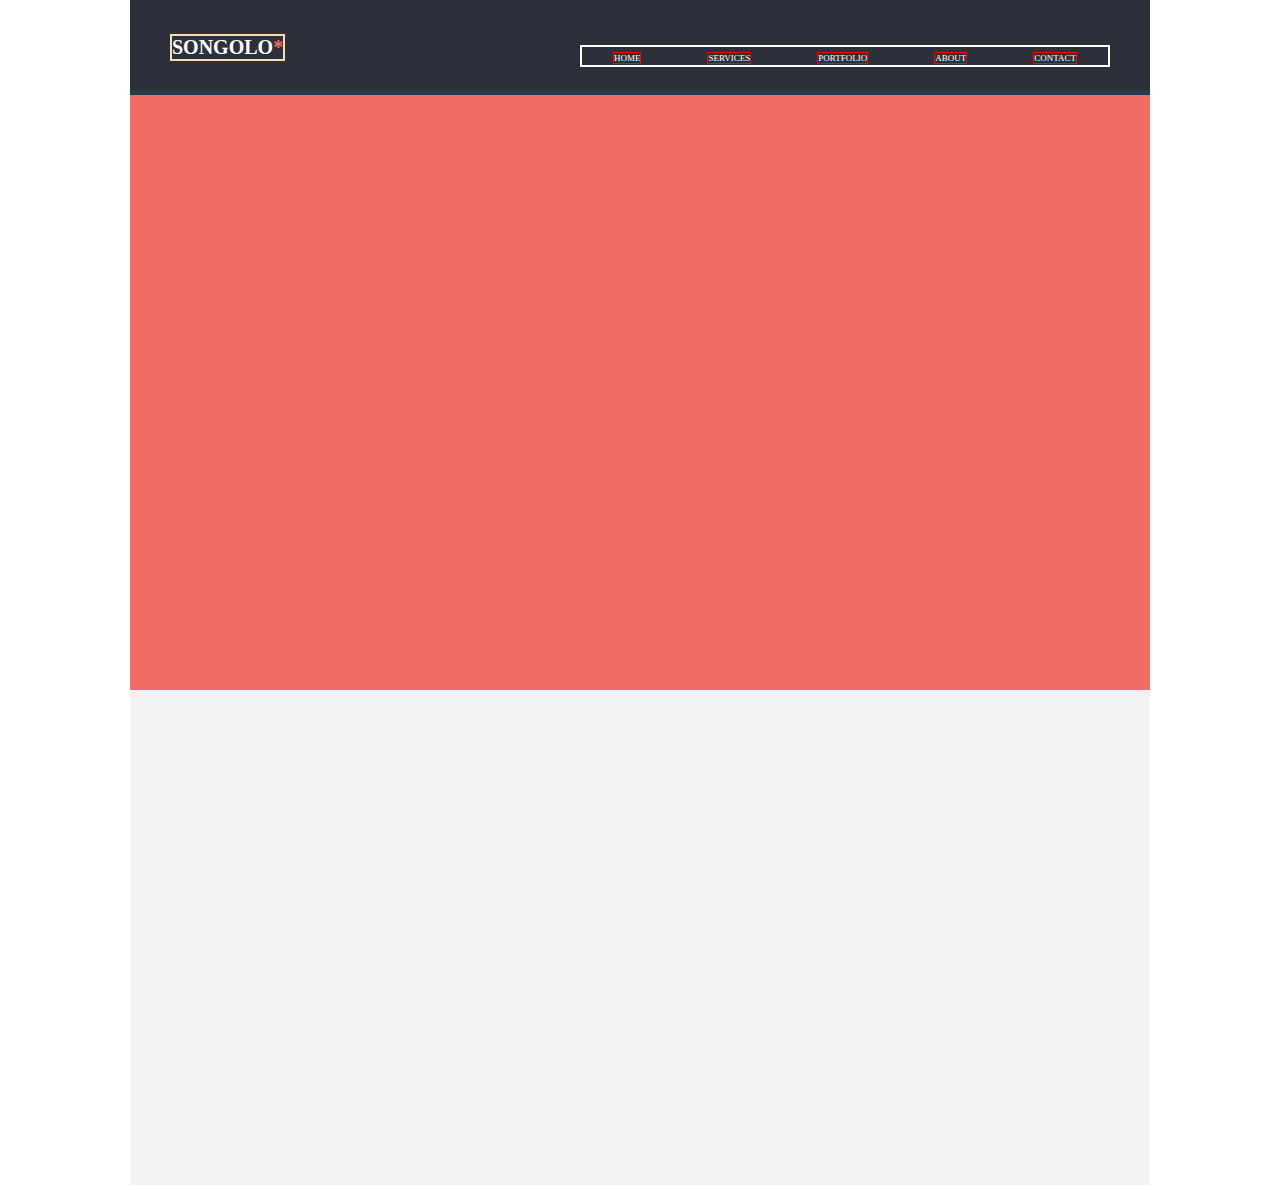
==== singolo.html @ 9dc04da1 "feat:add background, menu and logo" ====
<!DOCTYPE html>
 <html lang="en">
 <head>
     <meta charset="UTF-8">
     <meta name="viewport" content="width=device-width, initial-scale=1.0">
     <link rel="stylesheet" href="singolo.css">
     <title>Singolo</title>
 </head>
 <body>
     <div class="column">
    <header>
        <div class="container1">
            <h1 class="logo"> Songolo<span class="uni">&#42;</span></h1>
                
                <ul class="menu">
                    <il><a href="#">Home</a></il>
                    <il><a href="#">Services</a></il>
                    <il><a href="#">Portfolio</a></il>
                    <il><a href="#">About</a></il>
                    <il><a href="#">Contact</a></il>
                </ul>
            
        </div>
    </header>

    <section class="slide">
        <div class="container">
            <div></div>
            <div></div>
        </div>

    <section class="services">
        <div class="container">
            <div class="container2">


            </div>

        </div>
    </section>


    </section>
     </div>
 </body>
 </html>
---- singolo.css ----
body {
/*font-family: ;*/
width: 1020px;
padding: 0;
margin: 0 auto;
}
.column 
{
    display:flex;
    flex-direction: column;
}
.container {
    width: 940px;;
    margin: auto;
    
}
.container1 {
    display: flex;
    width: 940px;;
    margin: auto;
    justify-content: space-between;
    align-items: flex-start;

}

header {
    border-bottom: 5px solid #323746;
    height: 90px;
    background-color: #2d303a;
    }

h1 {
    font-size: 20px;
    margin: 0;
    margin-top: 34px;
    text-transform: uppercase;
}
.uni {
    color:#f06c64;
}

.logo {
    border:2px solid wheat;
    color: white;
}
.menu {
    
    margin: 45px 0 0 0;
    padding: 0;
    border: 2px solid white;;
    color: white;
    
}
.menu il {
    padding: 0;
    margin: 0;
    }
.menu il a {
    
    padding: 0;
    border: 1px solid red;
    font-size: 9px;
    text-decoration: none;
    text-transform: uppercase;    
    color: white;
    margin:auto 31px;
    
}
.slide {
   
    height: 595px;
    border-bottom: 5px solid #ea676b;
    background-color: #f06c64;
}
.services {

   
    height: 495px;
    border-bottom: 5px solid #ffffff;
    background-color: #f2f2f2;
    margin-top: 595px;
}
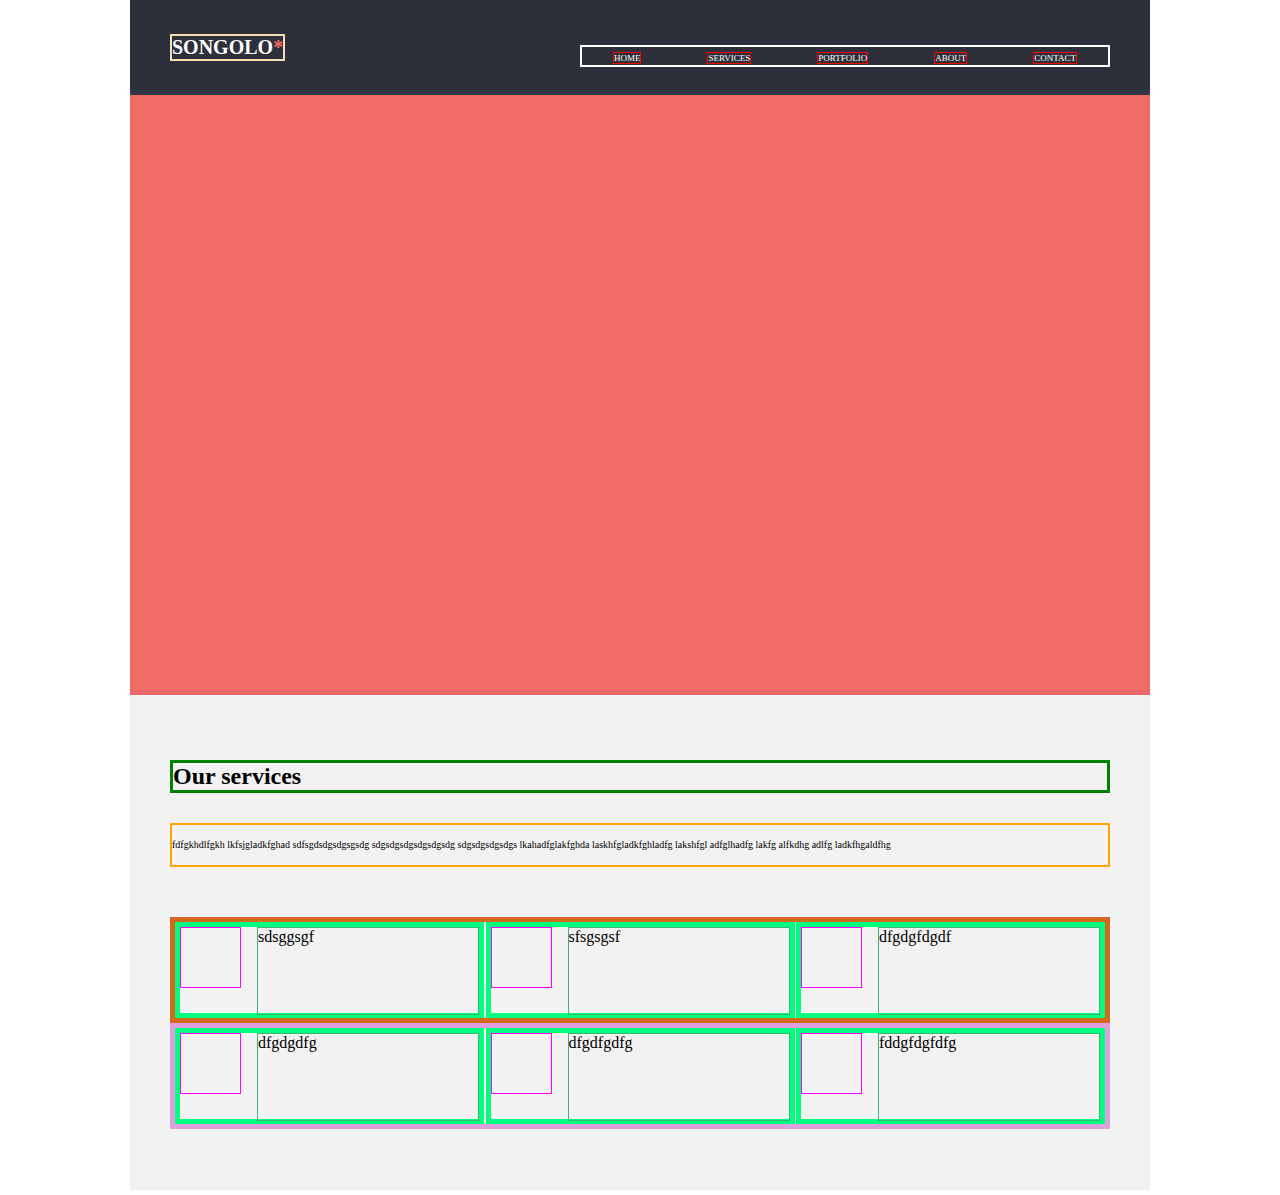
==== commit 32f6a54c: "feat: add services blocks" ====
--- a/singolo.html
+++ b/singolo.html
@@ -7,40 +7,118 @@
      <title>Singolo</title>
  </head>
  <body>
-     <div class="column">
-    <header>
-        <div class="container1">
-            <h1 class="logo"> Songolo<span class="uni">&#42;</span></h1>
-                
-                <ul class="menu">
-                    <il><a href="#">Home</a></il>
-                    <il><a href="#">Services</a></il>
-                    <il><a href="#">Portfolio</a></il>
-                    <il><a href="#">About</a></il>
-                    <il><a href="#">Contact</a></il>
-                </ul>
-            
-        </div>
-    </header>
 
-    <section class="slide">
-        <div class="container">
-            <div></div>
-            <div></div>
-        </div>
+    <div class="column"> <!-- структура из трех блоков-->
 
-    <section class="services">
-        <div class="container">
-            <div class="container2">
+        <header>
+            <div class="container"> <!-- границы блока-->
+
+                <div class="container1"> <!-- флексбокс для хедера-->
+                    
+                    <h1 class="logo"> Songolo<span class="uni">&#42;</span></h1>
+                    
+                    <ul class="menu">
+                        <li><a href="#">Home</a></li>
+                        <li><a href="#">Services</a></li>
+                        <li><a href="#">Portfolio</a></li>
+                        <li><a href="#">About</a></li>
+                        <li><a href="#">Contact</a></li>
+                    </ul>
+                </div>
+            </div>
+        </header>
+
+        <section class="slide">
+            <div class="container"> <!-- границы блока-->
+                <div></div>
+                <div></div>
+            </div>
+
+        </section>
+
+        <section class="services">
+
+            <div class="container"> <!-- границы блока-->
+
+                <div class="container2">
+                    <div class="heading">
+                        <h2>Our services</h2>
+                    </div>
+                    <div class="description">
+                        <p>fdfgkhdlfgkh lkfsjgladkfghad sdfsgdsdgsdgsgsdg sdgsdgsdgsdgsdgsdg sdgsdgsdgsdgs lkahadfglakfghda laskhfgladkfghladfg lakshfgl adfglhadfg lakfg alfkdhg adlfg ladkfhgaldfhg</p>
+                    </div>
+
+                    <div class="container3">
+
+                        <div class="cub">
+                            <div class="servpic">
+
+                            </div>
+                            <div class="serv">
+                                sdsggsgf
+                            </div>
+                        </div>
+
+                        <div class="cub">
+                            <div class="servpic">
+
+                            </div>
+                            <div class="serv">
+                                sfsgsgsf
+                            </div>
+                        </div>
+
+                        <div class="cub">
+                            <div class="servpic">
+
+                            </div>
+                            <div class="serv">
+                                dfgdgfdgdf
+
+                            </div>
+                        </div>
+                    </div>
+
+                    <div class="container4">
+
+                        <div class="cub">
+                            <div class="servpic">
+
+                            </div>
+                            <div class="serv">
+                                dfgdgdfg
+
+                            </div>
+                        </div>
+
+                        <div class="cub">
+                            <div class="servpic">
+
+                            </div>
+                            <div class="serv">
+                                dfgdfgdfg
+
+                            </div>
+                        </div>
+
+                        <div class="cub">
+                            <div class="servpic">
+
+                            </div>
+                            <div class="serv">
+                                fddgfdgfdfg
+                            </div>
+                        </div>
+
+                    </div>
+
+                </div>
+
+            </div>
+        </section>
 
 
-            </div>
-
-        </div>
-    </section>
-
-
-    </section>
+        
      </div>
  </body>
  </html>--- a/singolo.css
+++ b/singolo.css
@@ -9,19 +9,6 @@
     display:flex;
     flex-direction: column;
 }
-.container {
-    width: 940px;;
-    margin: auto;
-    
-}
-.container1 {
-    display: flex;
-    width: 940px;;
-    margin: auto;
-    justify-content: space-between;
-    align-items: flex-start;
-
-}
 
 header {
     border-bottom: 5px solid #323746;
@@ -29,43 +16,60 @@
     background-color: #2d303a;
     }
 
+.container {
+    width: 940px;;
+    margin: 0 auto;
+    padding:0;
+    
+}
+
+.container1 {     
+    display: flex;
+    padding:0;
+    margin: 0;
+    justify-content: space-between;
+    align-items: flex-start;
+}
+
 h1 {
     font-size: 20px;
     margin: 0;
+    padding: 0;
     margin-top: 34px;
     text-transform: uppercase;
+    border:2px solid wheat;
+    color: white;
 }
+
 .uni {
     color:#f06c64;
 }
 
-.logo {
-    border:2px solid wheat;
-    color: white;
-}
 .menu {
-    
+    list-style: none;
     margin: 45px 0 0 0;
     padding: 0;
     border: 2px solid white;;
-    color: white;
-    
+    color: white; 
 }
-.menu il {
+.menu li {
+    display: inline-block;
     padding: 0;
     margin: 0;
+    color: mediumseagreen;
+    text-transform: uppercase; 
     }
-.menu il a {
-    
+.menu li a {
     padding: 0;
     border: 1px solid red;
     font-size: 9px;
+    color: white;
+    margin:31px;
     text-decoration: none;
-    text-transform: uppercase;    
-    color: white;
-    margin:auto 31px;
-    
-}
+    }
+    .menu li :hover {
+        color: rgb(182, 133, 231);
+    }
 .slide {
    
     height: 595px;
@@ -78,5 +82,74 @@
     height: 495px;
     border-bottom: 5px solid #ffffff;
     background-color: #f2f2f2;
-    margin-top: 595px;
-}+    margin-top: 0;
+}
+
+.container2 {
+    margin: 0;
+    padding: 0;
+    display:flex;
+    flex-direction: column;
+}
+
+.headling {
+    margin: 0;
+    padding: 0;
+    border: 2px solid green;
+    font-size: 15px;
+}
+h2 {
+    margin: 0;
+    margin-top: 65px;
+    padding: 0;
+    border: 3px solid green;
+}
+.description {
+    border: 2px solid orange;
+    margin: 0;
+    margin-top: 30px;
+    padding: 0;
+    font-size: 10px;
+    line-height: 20px;
+    height: 40px;
+}
+.container3 {
+    display:flex;
+    margin: 0;
+    margin-top: 50px;
+    padding: 0;
+    border: 5px solid chocolate;
+    justify-content: space-between;
+}
+.container4 {
+    display:flex;
+    margin: 0;
+    padding: 0;
+    border: 5px solid plum;
+    justify-content: space-between;
+}
+.cub {
+    display:flex;
+    margin: 0;
+    padding: 0;
+    border: 5px solid springgreen;
+    height: 86px;
+    width: 299px;
+    justify-content:space-between;
+    align-content: flex-start;
+   
+}
+.servpic {
+    margin: 0;
+    padding: 0;
+    border: 1px solid fuchsia;
+    height: 59px;
+    width: 59px;
+}
+.serv {
+    margin: 0;
+    padding: 0;
+    border: 1px solid mediumseagreen;
+    height: 86px;
+    width: 220px;
+}
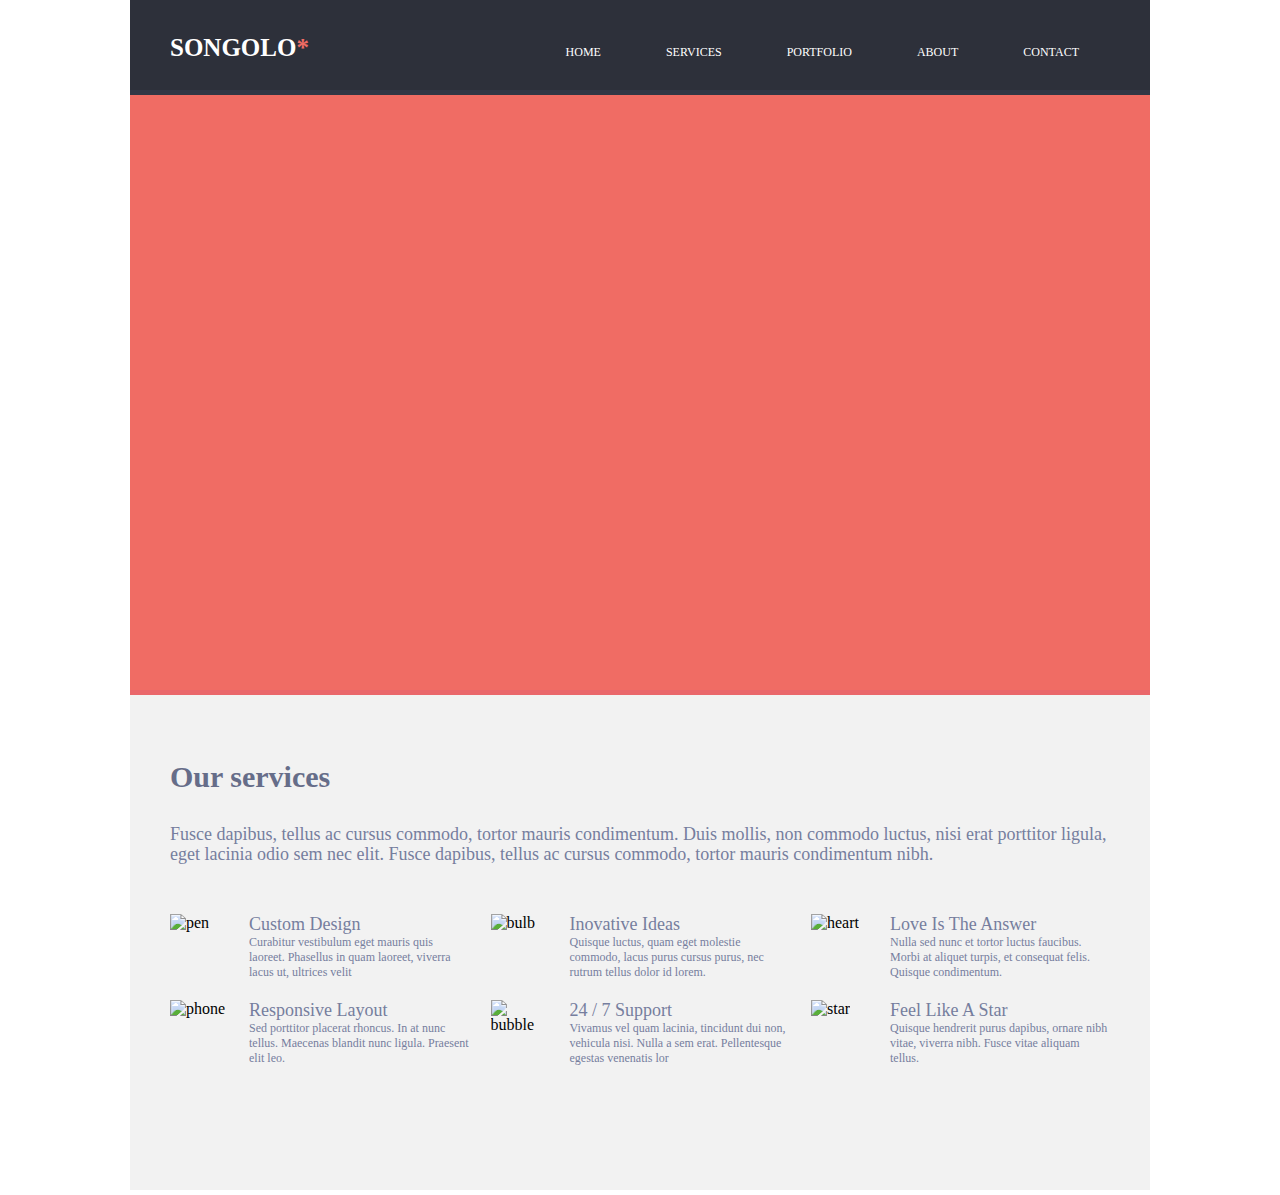
==== commit 49d25358: "feat: add pictures,add fonts, fix block's position" ====
--- a/singolo.html
+++ b/singolo.html
@@ -4,6 +4,7 @@
      <meta charset="UTF-8">
      <meta name="viewport" content="width=device-width, initial-scale=1.0">
      <link rel="stylesheet" href="singolo.css">
+     
      <title>Singolo</title>
  </head>
  <body>
@@ -14,7 +15,7 @@
             <div class="container"> <!-- границы блока-->
 
                 <div class="container1"> <!-- флексбокс для хедера-->
-                    
+
                     <h1 class="logo"> Songolo<span class="uni">&#42;</span></h1>
                     
                     <ul class="menu">
@@ -45,35 +46,44 @@
                         <h2>Our services</h2>
                     </div>
                     <div class="description">
-                        <p>fdfgkhdlfgkh lkfsjgladkfghad sdfsgdsdgsdgsgsdg sdgsdgsdgsdgsdgsdg sdgsdgsdgsdgs lkahadfglakfghda laskhfgladkfghladfg lakshfgl adfglhadfg lakfg alfkdhg adlfg ladkfhgaldfhg</p>
+                    Fusce dapibus, tellus ac cursus commodo, tortor mauris condimentum. Duis mollis, non commodo luctus, nisi erat porttitor ligula, eget lacinia odio sem nec elit. Fusce dapibus, tellus ac cursus commodo, tortor mauris condimentum nibh.
                     </div>
 
                     <div class="container3">
 
                         <div class="cub">
                             <div class="servpic">
-
+                                <img src="../Singolo/assets/pen.png" alt="pen">
                             </div>
                             <div class="serv">
-                                sdsggsgf
+                                <p>
+                                    Custom Design
+                                </p>
+                                Curabitur vestibulum eget mauris quis laoreet. Phasellus in quam laoreet, viverra lacus ut, ultrices velit
                             </div>
                         </div>
 
                         <div class="cub">
                             <div class="servpic">
-
+                                <img src="../Singolo/assets/bulb.png" alt="bulb">
                             </div>
                             <div class="serv">
-                                sfsgsgsf
+                                <p>
+                                    Inovative Ideas
+                                </p>
+                                Quisque luctus, quam eget molestie commodo, lacus purus cursus purus, nec rutrum tellus dolor id lorem.
                             </div>
                         </div>
 
                         <div class="cub">
                             <div class="servpic">
-
+                                <img src="../Singolo/assets/heart.png" alt="heart">
                             </div>
                             <div class="serv">
-                                dfgdgfdgdf
+                                <p>
+                                    Love Is The Answer
+                                </p>
+                                Nulla sed nunc et tortor luctus faucibus. Morbi at aliquet turpis, et consequat felis. Quisque condimentum.
 
                             </div>
                         </div>
@@ -83,30 +93,39 @@
 
                         <div class="cub">
                             <div class="servpic">
-
+                                <img src="../Singolo/assets/phone.png" alt="phone">
                             </div>
                             <div class="serv">
-                                dfgdgdfg
+                                <p>
+                                    Responsive Layout
+                                </p>
+                                Sed porttitor placerat rhoncus. In at nunc tellus. Maecenas blandit nunc ligula. Praesent elit leo.
 
                             </div>
                         </div>
 
                         <div class="cub">
                             <div class="servpic">
-
+                                <img src="../Singolo/assets/bubble.png" alt="bubble">
                             </div>
                             <div class="serv">
-                                dfgdfgdfg
+                                <p>
+                                    24 / 7 Support
+                                </p>
+                                Vivamus vel quam lacinia, tincidunt dui non, vehicula nisi. Nulla a sem erat. Pellentesque egestas venenatis lor
 
                             </div>
                         </div>
 
                         <div class="cub">
                             <div class="servpic">
-
+                                <img src="../Singolo/assets/star.png" alt="star">
                             </div>
                             <div class="serv">
-                                fddgfdgfdfg
+                                <p>
+                                    Feel Like A Star
+                                </p>
+                                Quisque hendrerit purus dapibus, ornare nibh vitae, viverra nibh. Fusce vitae aliquam tellus.
                             </div>
                         </div>
 
--- a/singolo.css
+++ b/singolo.css
@@ -1,5 +1,18 @@
+
+@font-face {
+  font-family: Lato-Black;
+  src: url(../Singolo/lato/Lato-Black.ttf);
+  font-family: Lato-Regular ;
+  src: url(../Singolo/lato/Lato-Regular.ttf);
+  font-family:Lato-Light ;
+  src: url(../Singolo/lato/Lato-Light.ttf);
+  font-family: Lato-Bold ;
+  src: url(../Singolo/lato/Lato-Bold.ttf);
+  }
+
+  
 body {
-/*font-family: ;*/
+font-family: Lato-Black;
 width: 1020px;
 padding: 0;
 margin: 0 auto;
@@ -32,12 +45,13 @@
 }
 
 h1 {
-    font-size: 20px;
+    font-family: Lato-Bold;
+    font-size: 25px;
     margin: 0;
     padding: 0;
     margin-top: 34px;
     text-transform: uppercase;
-    border:2px solid wheat;
+    /*border:2px solid wheat;*/
     color: white;
 }
 
@@ -46,11 +60,16 @@
 }
 
 .menu {
+    font-family: Lato-Bold;
+    font-size: 12px;
     list-style: none;
     margin: 45px 0 0 0;
     padding: 0;
-    border: 2px solid white;;
+    /*border: 2px solid white;*/
     color: white; 
+}
+.menu li:first-child {
+    color:#f06c64;
 }
 .menu li {
     display: inline-block;
@@ -61,8 +80,8 @@
     }
 .menu li a {
     padding: 0;
-    border: 1px solid red;
-    font-size: 9px;
+   /* border: 1px solid red;*/
+    font-size: 12px;
     color: white;
     margin:31px;
     text-decoration: none;
@@ -95,21 +114,26 @@
 .headling {
     margin: 0;
     padding: 0;
-    border: 2px solid green;
+    /*border: 2px solid green;*/
     font-size: 15px;
 }
 h2 {
+    font-family: Lato-Black;
+    font-size: 30px;
+    color:#666d89;
     margin: 0;
     margin-top: 65px;
     padding: 0;
-    border: 3px solid green;
+    /*border: 3px solid green;*/
 }
 .description {
-    border: 2px solid orange;
+    font-family:Lato-Light;
+    color: #767e9e;
+    /*border: 2px solid orange;*/
     margin: 0;
     margin-top: 30px;
     padding: 0;
-    font-size: 10px;
+    font-size: 18px;
     line-height: 20px;
     height: 40px;
 }
@@ -118,21 +142,21 @@
     margin: 0;
     margin-top: 50px;
     padding: 0;
-    border: 5px solid chocolate;
+    /*border: 5px solid chocolate;*/
     justify-content: space-between;
 }
 .container4 {
     display:flex;
     margin: 0;
     padding: 0;
-    border: 5px solid plum;
+    /*border: 5px solid plum;*/
     justify-content: space-between;
 }
 .cub {
     display:flex;
     margin: 0;
     padding: 0;
-    border: 5px solid springgreen;
+    /*border: 5px solid springgreen;*/
     height: 86px;
     width: 299px;
     justify-content:space-between;
@@ -142,14 +166,26 @@
 .servpic {
     margin: 0;
     padding: 0;
-    border: 1px solid fuchsia;
+    /*border: 1px solid fuchsia;*/
     height: 59px;
     width: 59px;
 }
 .serv {
+    font-family: Lato-Regular;
+    font-size: 12px;
+    color:#767e9e;
     margin: 0;
     padding: 0;
-    border: 1px solid mediumseagreen;
+    /*border: 1px solid mediumseagreen;*/
     height: 86px;
     width: 220px;
 }
+p {
+    font-family: Lato-Black;
+    font-size: 18px;
+    /*color:#666d89;*/
+    /*height: 20px;*/
+    margin: 0;
+    padding: 0;
+    
+}
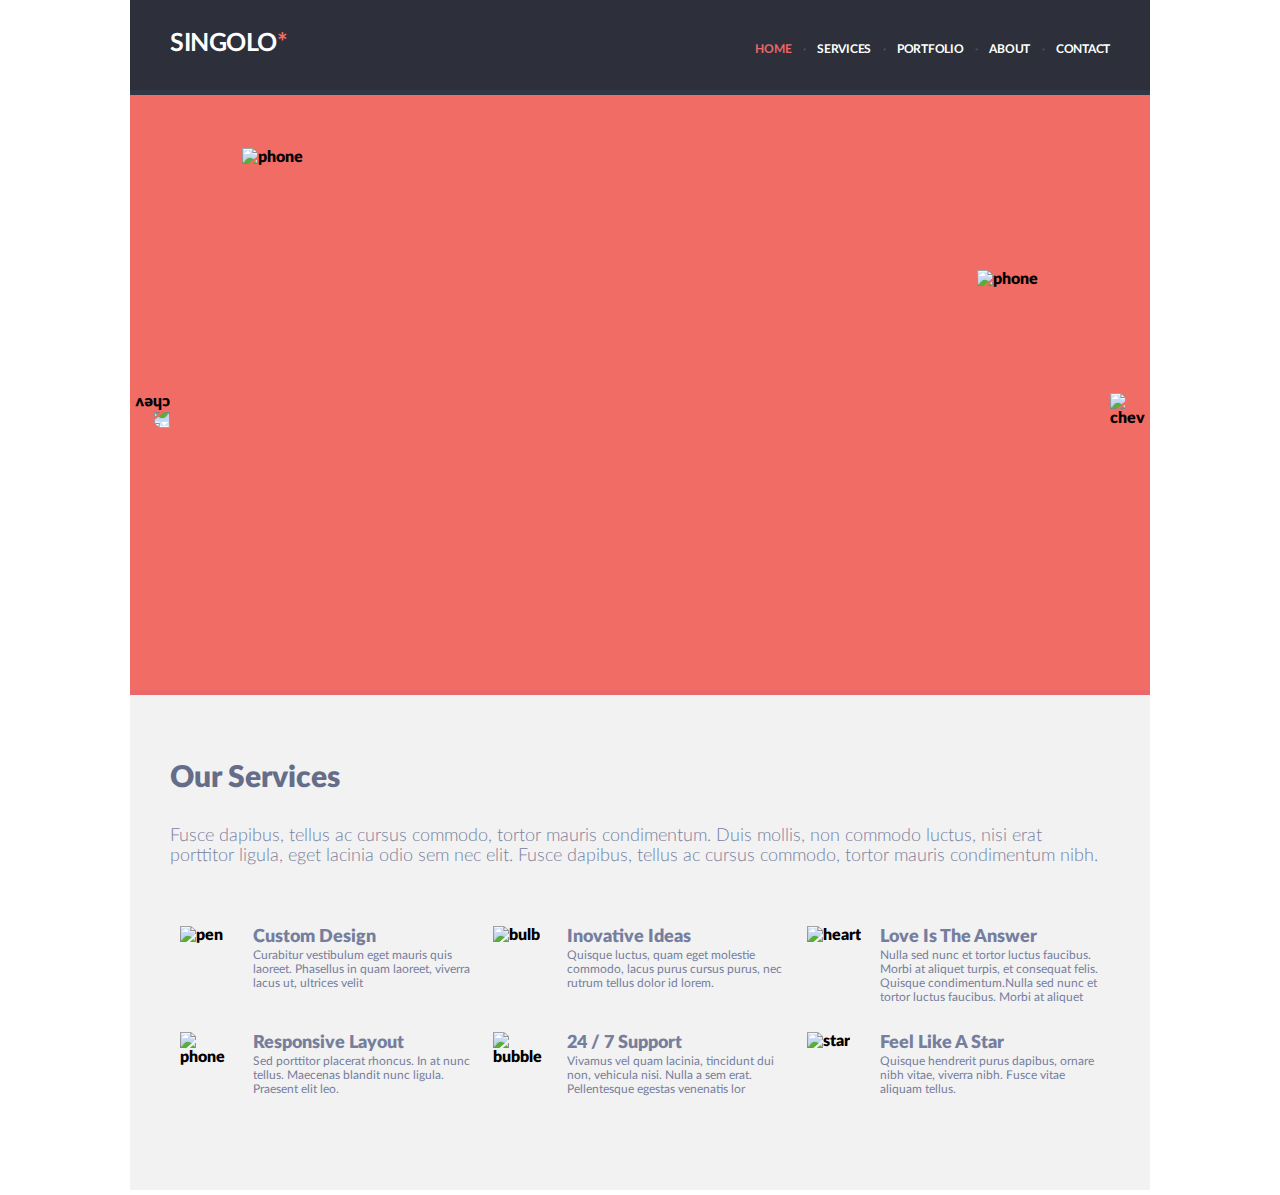
==== commit a6d0a6ca: "feat: add pic phones and done slide area, fix font" ====
--- a/singolo.html
+++ b/singolo.html
@@ -16,23 +16,35 @@
 
                 <div class="container1"> <!-- флексбокс для хедера-->
 
-                    <h1 class="logo"> Songolo<span class="uni">&#42;</span></h1>
+                    <h1 class="logo"> Singolo<span class="uni">&#42;</span></h1>
                     
-                    <ul class="menu">
-                        <li><a href="#">Home</a></li>
-                        <li><a href="#">Services</a></li>
-                        <li><a href="#">Portfolio</a></li>
-                        <li><a href="#">About</a></li>
-                        <li><a href="#">Contact</a></li>
-                    </ul>
+                    <div class="menu">
+                        <div class="menu1"><a href="#"><span class="home">Home</span></a></div>
+                        <div class="menu1"><a href="#"><span class="dot"><span class="dotcol">&#183;</span> Services</span></a></div>
+                        <div class="menu1"><a href="#"><span class="dot"><span class="dotcol">&#183;</span> Portfolio</span></a></div>
+                        <div class="menu1"><a href="#"><span class="dot"><span class="dotcol">&#183;</span> About</span></a></div>
+                        <div class="menu1"><a href="#"><span class="dot"><span class="dotcol">&#183;</span> Contact</span></a></div>
+                    </div>
                 </div>
             </div>
         </header>
 
         <section class="slide">
-            <div class="container"> <!-- границы блока-->
-                <div></div>
-                <div></div>
+            <div class="container5">
+                <div class="chev1">
+                    <img src="../Singolo/assets/chev.png" alt="chev">
+                </div>
+                <div class="chev2">
+                    <img src="../Singolo/assets/chev.png"  alt="chev">
+                </div>
+
+                <div class="phver">
+                    <img src="../Singolo/assets/Base.png" alt="phone">
+                </div>
+
+                <div class="phgor">
+                    <img src="../Singolo/assets/Screen.png" alt="phone">
+                </div>
             </div>
 
         </section>
@@ -43,7 +55,7 @@
 
                 <div class="container2">
                     <div class="heading">
-                        <h2>Our services</h2>
+                        <h2>Our Services</h2>
                     </div>
                     <div class="description">
                     Fusce dapibus, tellus ac cursus commodo, tortor mauris condimentum. Duis mollis, non commodo luctus, nisi erat porttitor ligula, eget lacinia odio sem nec elit. Fusce dapibus, tellus ac cursus commodo, tortor mauris condimentum nibh.
@@ -83,7 +95,7 @@
                                 <p>
                                     Love Is The Answer
                                 </p>
-                                Nulla sed nunc et tortor luctus faucibus. Morbi at aliquet turpis, et consequat felis. Quisque condimentum.
+                                Nulla sed nunc et tortor luctus faucibus. Morbi at aliquet turpis, et consequat felis. Quisque condimentum.Nulla sed nunc et tortor luctus faucibus. Morbi at aliquet turpis, et consequat felis. Quisque condimentum.Nulla sed nunc et tortor luctus faucibus. Morbi at aliquet turpis, et consequat felis. Quisque condimentum.
 
                             </div>
                         </div>
--- a/singolo.css
+++ b/singolo.css
@@ -1,14 +1,20 @@
 
 @font-face {
-  font-family: Lato-Black;
-  src: url(../Singolo/lato/Lato-Black.ttf);
-  font-family: Lato-Regular ;
-  src: url(../Singolo/lato/Lato-Regular.ttf);
-  font-family:Lato-Light ;
-  src: url(../Singolo/lato/Lato-Light.ttf);
-  font-family: Lato-Bold ;
-  src: url(../Singolo/lato/Lato-Bold.ttf);
-  }
+    font-family:Lato-Bold;
+    src: url('Lato-Bold.woff');
+}
+@font-face {
+    font-family:Lato-Black;
+    src: url('Lato-Black.woff');
+}
+@font-face {
+    font-family:Lato-Light;
+    src: url('Lato-Light.woff');
+}
+@font-face {
+    font-family:Lato-Regular;
+    src: url('Lato-Regular.woff');
+}
 
   
 body {
@@ -49,10 +55,15 @@
     font-size: 25px;
     margin: 0;
     padding: 0;
-    margin-top: 34px;
+    margin-top: 29px;
     text-transform: uppercase;
     /*border:2px solid wheat;*/
     color: white;
+    
+}
+.logo {
+    letter-spacing:  -0.5px;
+    font-weight: 400;
 }
 
 .uni {
@@ -60,41 +71,89 @@
 }
 
 .menu {
-    font-family: Lato-Bold;
+    font-family:Lato-Bold ;
     font-size: 12px;
-    list-style: none;
-    margin: 45px 0 0 0;
-    padding: 0;
-    /*border: 2px solid white;*/
+    /*list-style: none;*/
+    margin: 42px 0 0 0;
+    padding: 0;
+   /* border: 2px solid white;*/
     color: white; 
-}
-.menu li:first-child {
-    color:#f06c64;
-}
-.menu li {
+    letter-spacing: -0.3px;
+}
+
+.menu .menu1 {
     display: inline-block;
     padding: 0;
     margin: 0;
     color: mediumseagreen;
     text-transform: uppercase; 
-    }
-.menu li a {
-    padding: 0;
-   /* border: 1px solid red;*/
+    
+    }
+.menu .menu1 a {
+    display: inline;
+    padding: 0;
+    /*border: 1px solid red;*/
     font-size: 12px;
     color: white;
-    margin:31px;
+    margin-left: 9px;
     text-decoration: none;
-    }
-    .menu li :hover {
+    word-spacing: 15px;
+    
+    }
+    .menu .menu1 :hover {
         color: rgb(182, 133, 231);
     }
+    .dot {
+        word-spacing: 9px;
+    }
+    .home {
+        color:#ea676b;
+    }
+    .dotcol {
+        color: #494e62;
+    }
+
 .slide {
-   
+    
     height: 595px;
     border-bottom: 5px solid #ea676b;
     background-color: #f06c64;
-}
+    /*border:2px solid greenyellow;*/
+    
+}
+.container5 {
+    width: 940px;;
+    height: 595px;
+    margin: 0 auto;
+    padding:0;
+    position: relative;
+    /*border: 2px solid green;*/
+}
+.chev1 {
+    position: absolute;
+    right: 100%;
+    transform: rotate(180deg);
+    top: 50%;
+}
+.chev2 {
+    position: absolute;
+    left: 100%;
+    top: 50%;
+}
+.chev1:hover, .chev2:hover{
+ opacity: 0.5;
+}
+.phver {
+    position: absolute;
+    left: 72px;
+    top: 53px;
+}
+.phgor {
+    position: absolute;
+    right: 72px;
+    top: 175px;
+}
+
 .services {
 
    
@@ -154,7 +213,7 @@
 }
 .cub {
     display:flex;
-    margin: 0;
+    margin: 10px 10px 10px 10px;
     padding: 0;
     /*border: 5px solid springgreen;*/
     height: 86px;
@@ -171,6 +230,8 @@
     width: 59px;
 }
 .serv {
+    overflow: hidden;
+    text-overflow: ellipsis;
     font-family: Lato-Regular;
     font-size: 12px;
     color:#767e9e;
@@ -179,6 +240,7 @@
     /*border: 1px solid mediumseagreen;*/
     height: 86px;
     width: 220px;
+    max-height: 80px;
 }
 p {
     font-family: Lato-Black;
@@ -189,3 +251,6 @@
     padding: 0;
     
 }
+
+
+  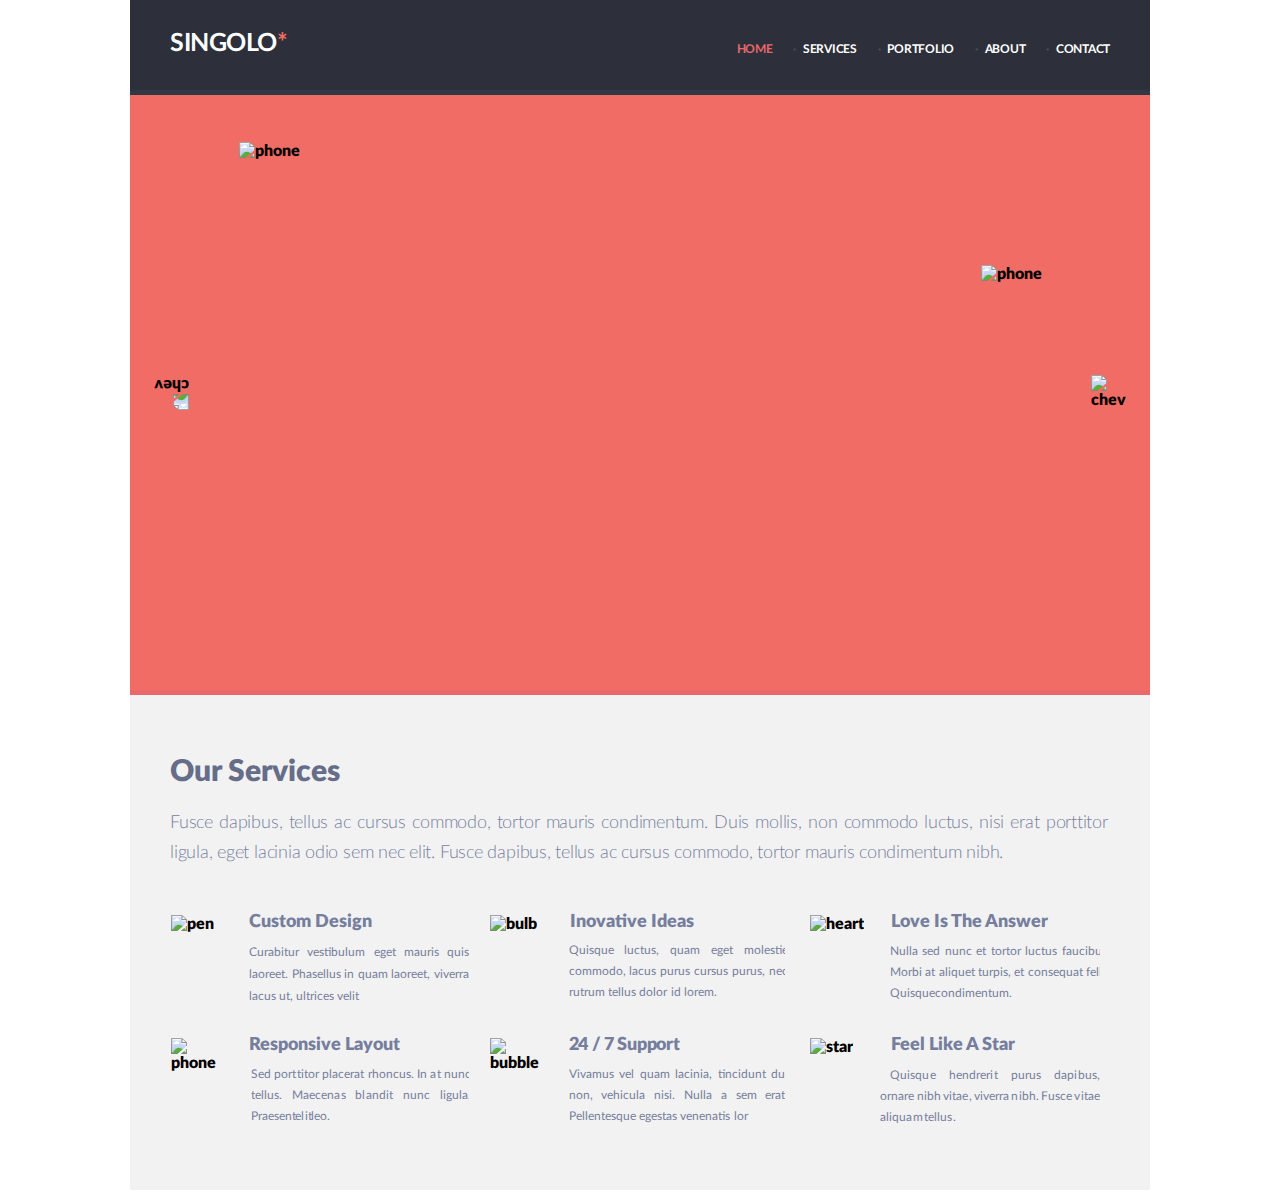
==== commit 02491f1b: "feat: complite slide, many font's position fix" ====
--- a/singolo.html
+++ b/singolo.html
@@ -20,10 +20,10 @@
                     
                     <div class="menu">
                         <div class="menu1"><a href="#"><span class="home">Home</span></a></div>
-                        <div class="menu1"><a href="#"><span class="dot"><span class="dotcol">&#183;</span> Services</span></a></div>
-                        <div class="menu1"><a href="#"><span class="dot"><span class="dotcol">&#183;</span> Portfolio</span></a></div>
-                        <div class="menu1"><a href="#"><span class="dot"><span class="dotcol">&#183;</span> About</span></a></div>
-                        <div class="menu1"><a href="#"><span class="dot"><span class="dotcol">&#183;</span> Contact</span></a></div>
+                        <div class="menu1"><a href="#"><span class="dot"><span class="dotcol">&#183;</span>Services</span></a></div>
+                        <div class="menu1"><a href="#"><span class="dot"><span class="dotcol">&#183;</span>Portfolio</span></a></div>
+                        <div class="menu1"><a href="#"><span class="dot"><span class="dotcol">&#183;</span>About</span></a></div>
+                        <div class="menu1"><a href="#"><span class="dot"><span class="dotcol">&#183;</span>Contact</span></a></div>
                     </div>
                 </div>
             </div>
@@ -63,81 +63,67 @@
 
                     <div class="container3">
 
-                        <div class="cub">
-                            <div class="servpic">
+                        <div class="cub1">
+                            <div class="servpic1">
                                 <img src="../Singolo/assets/pen.png" alt="pen">
                             </div>
-                            <div class="serv">
-                                <p>
-                                    Custom Design
-                                </p>
-                                Curabitur vestibulum eget mauris quis laoreet. Phasellus in quam laoreet, viverra lacus ut, ultrices velit
+                            <div class="serv1">
+                                <p class="p1">Custom Design</p> Curabitur vestibulum eget mauris quis laoreet. Phasellus in quam laoreet, viverra lacus ut, ultrices velit
                             </div>
                         </div>
 
-                        <div class="cub">
-                            <div class="servpic">
+                        <div class="cub2">
+                            <div class="servpic2">
                                 <img src="../Singolo/assets/bulb.png" alt="bulb">
                             </div>
-                            <div class="serv">
-                                <p>
-                                    Inovative Ideas
-                                </p>
-                                Quisque luctus, quam eget molestie commodo, lacus purus cursus purus, nec rutrum tellus dolor id lorem.
+                            <div class="serv2">
+                                <p class="p2">Inovative Ideas</p> 
+                                <div class="text2">Quisque luctus, quam eget molestie commodo, lacus purus cursus purus, nec rutrum tellus dolor id lorem.</div>
                             </div>
                         </div>
 
-                        <div class="cub">
-                            <div class="servpic">
+                        <div class="cub3">
+                            <div class="servpic3">
                                 <img src="../Singolo/assets/heart.png" alt="heart">
                             </div>
-                            <div class="serv">
-                                <p>
-                                    Love Is The Answer
-                                </p>
-                                Nulla sed nunc et tortor luctus faucibus. Morbi at aliquet turpis, et consequat felis. Quisque condimentum.Nulla sed nunc et tortor luctus faucibus. Morbi at aliquet turpis, et consequat felis. Quisque condimentum.Nulla sed nunc et tortor luctus faucibus. Morbi at aliquet turpis, et consequat felis. Quisque condimentum.
-
+                            <div class="serv3">
+                                <p class="p3">Love Is The Answer</p> 
+                                <div class="text3">Nulla sed nunc et tortor luctus faucibus. Morbi at aliquet turpis, et consequat felis. Quisque condimentum.</div>
                             </div>
                         </div>
                     </div>
 
                     <div class="container4">
 
-                        <div class="cub">
-                            <div class="servpic">
+                        <div class="cub4">
+                            <div class="servpic4">
                                 <img src="../Singolo/assets/phone.png" alt="phone">
                             </div>
-                            <div class="serv">
-                                <p>
-                                    Responsive Layout
-                                </p>
-                                Sed porttitor placerat rhoncus. In at nunc tellus. Maecenas blandit nunc ligula. Praesent elit leo.
+                            <div class="serv4">
+                                <p class="p4">Responsive Layout</p> 
+                                <div class="text4">Sed porttitor placerat rhoncus. In at nunc tellus. Maecenas blandit nunc ligula. Praesent elit leo.</div>
 
                             </div>
                         </div>
 
-                        <div class="cub">
-                            <div class="servpic">
+                        <div class="cub5">
+                            <div class="servpic5">
                                 <img src="../Singolo/assets/bubble.png" alt="bubble">
                             </div>
-                            <div class="serv">
-                                <p>
-                                    24 / 7 Support
-                                </p>
-                                Vivamus vel quam lacinia, tincidunt dui non, vehicula nisi. Nulla a sem erat. Pellentesque egestas venenatis lor
+                            <div class="serv5">
+                                <p class="p5">24 / 7 Support</p> 
+                                <div class="text5">Vivamus vel quam lacinia, tincidunt dui non, vehicula nisi. Nulla a sem erat. Pellentesque egestas venenatis lor</div>
 
                             </div>
                         </div>
 
-                        <div class="cub">
-                            <div class="servpic">
+                        <div class="cub6">
+                            <div class="servpic6">
                                 <img src="../Singolo/assets/star.png" alt="star">
                             </div>
-                            <div class="serv">
-                                <p>
-                                    Feel Like A Star
-                                </p>
-                                Quisque hendrerit purus dapibus, ornare nibh vitae, viverra nibh. Fusce vitae aliquam tellus.
+                            <div class="serv6">
+                                <p class="p6">Feel Like A Star</p> 
+                                <din class="text6">Quisque hendrerit purus dapibus, ornare nibh vitae, viverra nibh. Fusce vitae aliquam tellus.</div>
                             </div>
                         </div>
 
--- a/singolo.css
+++ b/singolo.css
@@ -78,7 +78,7 @@
     padding: 0;
    /* border: 2px solid white;*/
     color: white; 
-    letter-spacing: -0.3px;
+    letter-spacing: -0.26px;
 }
 
 .menu .menu1 {
@@ -95,7 +95,7 @@
     /*border: 1px solid red;*/
     font-size: 12px;
     color: white;
-    margin-left: 9px;
+    margin-left: 11px;
     text-decoration: none;
     word-spacing: 15px;
     
@@ -104,12 +104,13 @@
         color: rgb(182, 133, 231);
     }
     .dot {
-        word-spacing: 9px;
+        word-spacing: 16px;
     }
     .home {
         color:#ea676b;
     }
     .dotcol {
+        padding: 7px;
         color: #494e62;
     }
 
@@ -131,27 +132,27 @@
 }
 .chev1 {
     position: absolute;
-    right: 100%;
+    right: 98%;
     transform: rotate(180deg);
-    top: 50%;
+    top: 47%;
 }
 .chev2 {
     position: absolute;
-    left: 100%;
-    top: 50%;
+    left: 98%;
+    top: 47%;
 }
 .chev1:hover, .chev2:hover{
  opacity: 0.5;
 }
 .phver {
     position: absolute;
-    left: 72px;
-    top: 53px;
+    left: 69px;
+    top: 47px;
 }
 .phgor {
     position: absolute;
-    right: 72px;
-    top: 175px;
+    right: 68px;
+    top: 170px;
 }
 
 .services {
@@ -181,7 +182,7 @@
     font-size: 30px;
     color:#666d89;
     margin: 0;
-    margin-top: 65px;
+    margin-top: 59px;
     padding: 0;
     /*border: 3px solid green;*/
 }
@@ -189,47 +190,170 @@
     font-family:Lato-Light;
     color: #767e9e;
     /*border: 2px solid orange;*/
-    margin: 0;
-    margin-top: 30px;
-    padding: 0;
-    font-size: 18px;
-    line-height: 20px;
+    text-align: justify;
+    margin: 0;
+    margin-top: 18px;
+    padding: 0;
+    font-size: 18px;
+    line-height: 30px;
     height: 40px;
+    letter-spacing: -0.23px;
+    padding-right: 2.3px;
 }
 .container3 {
     display:flex;
     margin: 0;
-    margin-top: 50px;
-    padding: 0;
-    /*border: 5px solid chocolate;*/
+    margin-top: 53px;
+    padding: 0;
+    
     justify-content: space-between;
+    text-align: justify;
 }
 .container4 {
     display:flex;
     margin: 0;
+    margin-top: 13px;
     padding: 0;
     /*border: 5px solid plum;*/
     justify-content: space-between;
-}
-.cub {
-    display:flex;
-    margin: 10px 10px 10px 10px;
-    padding: 0;
-    /*border: 5px solid springgreen;*/
+    text-align: justify;
+}
+.cub1 {
+    display:flex;
+    margin: 10px 10px 10px 0px;
+    padding: 0;
+    
     height: 86px;
     width: 299px;
     justify-content:space-between;
     align-content: flex-start;
    
 }
-.servpic {
-    margin: 0;
+.cub2 {
+    display:flex;
+    margin: 10px 10px 10px 0px;
+    padding: 0;
+   
+    height: 86px;
+    width: 299px;
+    justify-content:space-between;
+    align-content: flex-start;
+   
+}
+.cub3 {
+    display:flex;
+    margin: 10px 10px 10px 0px;
+    padding: 0;
+    
+    height: 86px;
+    width: 299px;
+    justify-content:space-between;
+    align-content: flex-start;
+   
+}
+.cub4 {
+    display:flex;
+    margin: 10px 10px 10px 0px;
+    padding: 0;
+    
+    height: 86px;
+    width: 299px;
+    justify-content:space-between;
+    align-content: flex-start;
+   
+}
+.cub5 {
+    display:flex;
+    margin: 10px 10px 10px 0px;
+    padding: 0;
+    
+    height: 86px;
+    width: 299px;
+    justify-content:space-between;
+    align-content: flex-start;
+   
+}
+.cub6 {
+    display:flex;
+    margin: 10px 10px 10px 0px;
+    padding: 0;
+    
+    height: 86px;
+    width: 299px;
+    justify-content:space-between;
+    align-content: flex-start;
+   
+}
+.servpic1 {
+    margin: 0;
+    margin-top: 4px;
     padding: 0;
     /*border: 1px solid fuchsia;*/
     height: 59px;
     width: 59px;
-}
-.serv {
+    margin-left: 1px;
+    
+}
+.servpic2 {
+    margin: 0;
+    padding: 0;
+    margin-top: 4px;
+    margin-left: 4px;
+    /*border: 1px solid fuchsia;*/
+    height: 59px;
+    width: 59px;
+}
+.servpic3 {
+    margin: 0;
+    padding: 0;
+    margin-top: 4px;
+    margin-left: 9px;
+    height: 59px;
+    width: 59px;
+    
+}
+.servpic4 {
+    margin: 0;
+    padding: 0;
+    margin-top: 8px;
+    margin-left: 1px;
+    height: 59px;
+    width: 59px;
+   
+}
+.servpic5 {
+    margin: 0;
+    padding: 0;
+    margin-top: 8px;
+    margin-left: 4px;
+    height: 59px;
+    width: 59px;
+    
+}
+.servpic6 {
+    margin: 0;
+    padding: 0;
+    margin-top: 8px;
+    margin-left: 9px;
+    height: 59px;
+    width: 59px;
+   
+}
+.serv1 {
+    overflow: hidden;
+    text-overflow: ellipsis;
+    font-family: Lato-Regular;
+    font-size: 12px;
+    color:#767e9e;
+    margin: 0;
+    padding: 0;
+    height: 100px;
+    width: 220px;
+    max-height: 97px;
+    line-height: 22px;
+    text-align: justify;
+}
+.serv2 {
     overflow: hidden;
     text-overflow: ellipsis;
     font-family: Lato-Regular;
@@ -240,17 +364,218 @@
     /*border: 1px solid mediumseagreen;*/
     height: 86px;
     width: 220px;
-    max-height: 80px;
-}
-p {
+    max-height: 97px;
+    text-align: justify;
+    line-height: 21px;
+}
+.serv3 {
+    overflow: hidden;
+    text-overflow: ellipsis;
+    font-family: Lato-Regular;
+    font-size: 12px;
+    color:#767e9e;
+    margin: 0;
+    padding: 0;
+    /*border: 1px solid mediumseagreen;*/
+    height: 103px;
+    width: 220px;
+    max-height: 96px;
+    text-align: justify;
+}
+.serv4 {
+    overflow: hidden;
+    text-overflow: ellipsis;
+    font-family: Lato-Regular;
+    font-size: 12px;
+    color:#767e9e;
+    margin: 0;
+    padding: 0;
+    /*border: 1px solid mediumseagreen;*/
+    height: 103px;
+    width: 220px;
+    max-height: 96px;
+    text-align: justify;
+}
+.serv5 {
+    overflow: hidden;
+    text-overflow: ellipsis;
+    font-family: Lato-Regular;
+    font-size: 12px;
+    color:#767e9e;
+    margin: 0;
+    padding: 0;
+    /*border: 1px solid mediumseagreen;*/
+    height: 103px;
+    width: 220px;
+    max-height: 96px;
+    text-align: justify;
+}
+.serv6 {
+    overflow: hidden;
+    text-overflow: ellipsis;
+    font-family: Lato-Regular;
+    font-size: 12px;
+    color:#767e9e;
+    margin: 0;
+    padding: 0;
+    /*border: 1px solid mediumseagreen;*/
+    height: 103px;
+    width: 220px;
+    max-height: 96px;
+    text-align: justify;
+}
+
+.p1 {
     font-family: Lato-Black;
     font-size: 18px;
     /*color:#666d89;*/
     /*height: 20px;*/
     margin: 0;
     padding: 0;
-    
-}
-
+    margin-bottom: 8px;
+
+}
+.p2 {
+    font-family: Lato-Black;
+    font-size: 18px;
+    /*color:#666d89;*/
+    /*height: 20px;*/
+    margin: 0;
+    padding: 0;
+    margin-left: 5px;
+    margin-top: 1px;
+
+}
+.p3 {
+    font-family: Lato-Black;
+    font-size: 18px;
+    /*color:#666d89;*/
+    /*height: 20px;*/
+    margin: 0;
+    margin-left: 11px;
+    padding: 0;
+    margin-bottom: 8px;
+
+}
+.p4 {
+    font-family: Lato-Black;
+    font-size: 18px;
+    /*color:#666d89;*/
+    /*height: 20px;*/
+    margin: 0;
+    margin-top: 4px;
+    padding: 0;
+    margin-bottom: 8px;
+
+}
+.p5 {
+    font-family: Lato-Black;
+    font-size: 18px;
+    /*color:#666d89;*/
+    /*height: 20px;*/
+    margin: 0;
+    padding: 0;
+    margin-top: 4px;
+    margin-left: 4px;
+    margin-bottom: 8px;
+    letter-spacing: -0.3px;
+
+}
+.p6 {
+    font-family: Lato-Black;
+    font-size: 18px;
+    margin: 0;
+    margin-top: 4px;
+    margin-left: 11px;
+    padding: 0;
+    margin-bottom: 9px;
+}
+.text2 {
+    overflow: hidden;
+    text-overflow: ellipsis;
+    font-family: Lato-Regular;
+    font-size: 12px;
+    color:#767e9e;
+    margin: 0;
+    margin-top: 7px;
+    margin-left: 4px;
+    padding: 0;
+    height: 100px;
+    width: 220px;
+    max-height: 95px;
+    text-align: justify;
+    word-spacing: 0.4px;
+    line-height: 21px;
+}
+.text3 {
+    overflow: hidden;
+    text-overflow: ellipsis;
+    font-family: Lato-Regular;
+    font-size: 12px;
+    color:#767e9e;
+    margin: 0;
+    margin-top: 7px;
+    margin-left: 10px;
+    padding: 0;
+    height: 100px;
+    width: 220px;
+    max-height: 95px;
+    text-align: justify;
+    word-spacing: -2.6px;
+    line-height: 21px;
+}
+.text4 {
+    overflow: hidden;
+    text-overflow: ellipsis;
+    font-family: Lato-Regular;
+    font-size: 12px;
+    color:#767e9e;
+    margin: 0;
+    margin-top: 7px;
+    margin-left: 2px;
+    padding: 0;
+    height: 100px;
+    width: 220px;
+    max-height: 95px;
+    text-align: justify;
+    line-height: 21px;
+    word-spacing: -4px;
+    letter-spacing: 0.047px;
+}
+.text5 {
+    overflow: hidden;
+    text-overflow: ellipsis;
+    font-family: Lato-Regular;
+    font-size: 12px;
+    color:#767e9e;
+    margin: 0;
+    margin-top: 7px;
+    margin-left: 4px;
+    padding: 0;
+    height: 100px;
+    width: 220px;
+    max-height: 95px;
+    text-align: justify;
+    word-spacing: 0.4px;
+    line-height: 21px;
+}
+.text6 {
+    overflow: hidden;
+    text-overflow: ellipsis;
+    font-family: Lato-Regular;
+    font-size: 12px;
+    color:#767e9e;
+    margin: 0;
+    margin-top: 7px;
+    margin-left: 10px;
+    padding: 0;
+    height: 100px;
+    width: 220px;
+    max-height: 95px;
+    text-align: justify;
+    word-spacing: -1.8px;
+    line-height: 21px;
+    letter-spacing:0.1px;
+}
 
   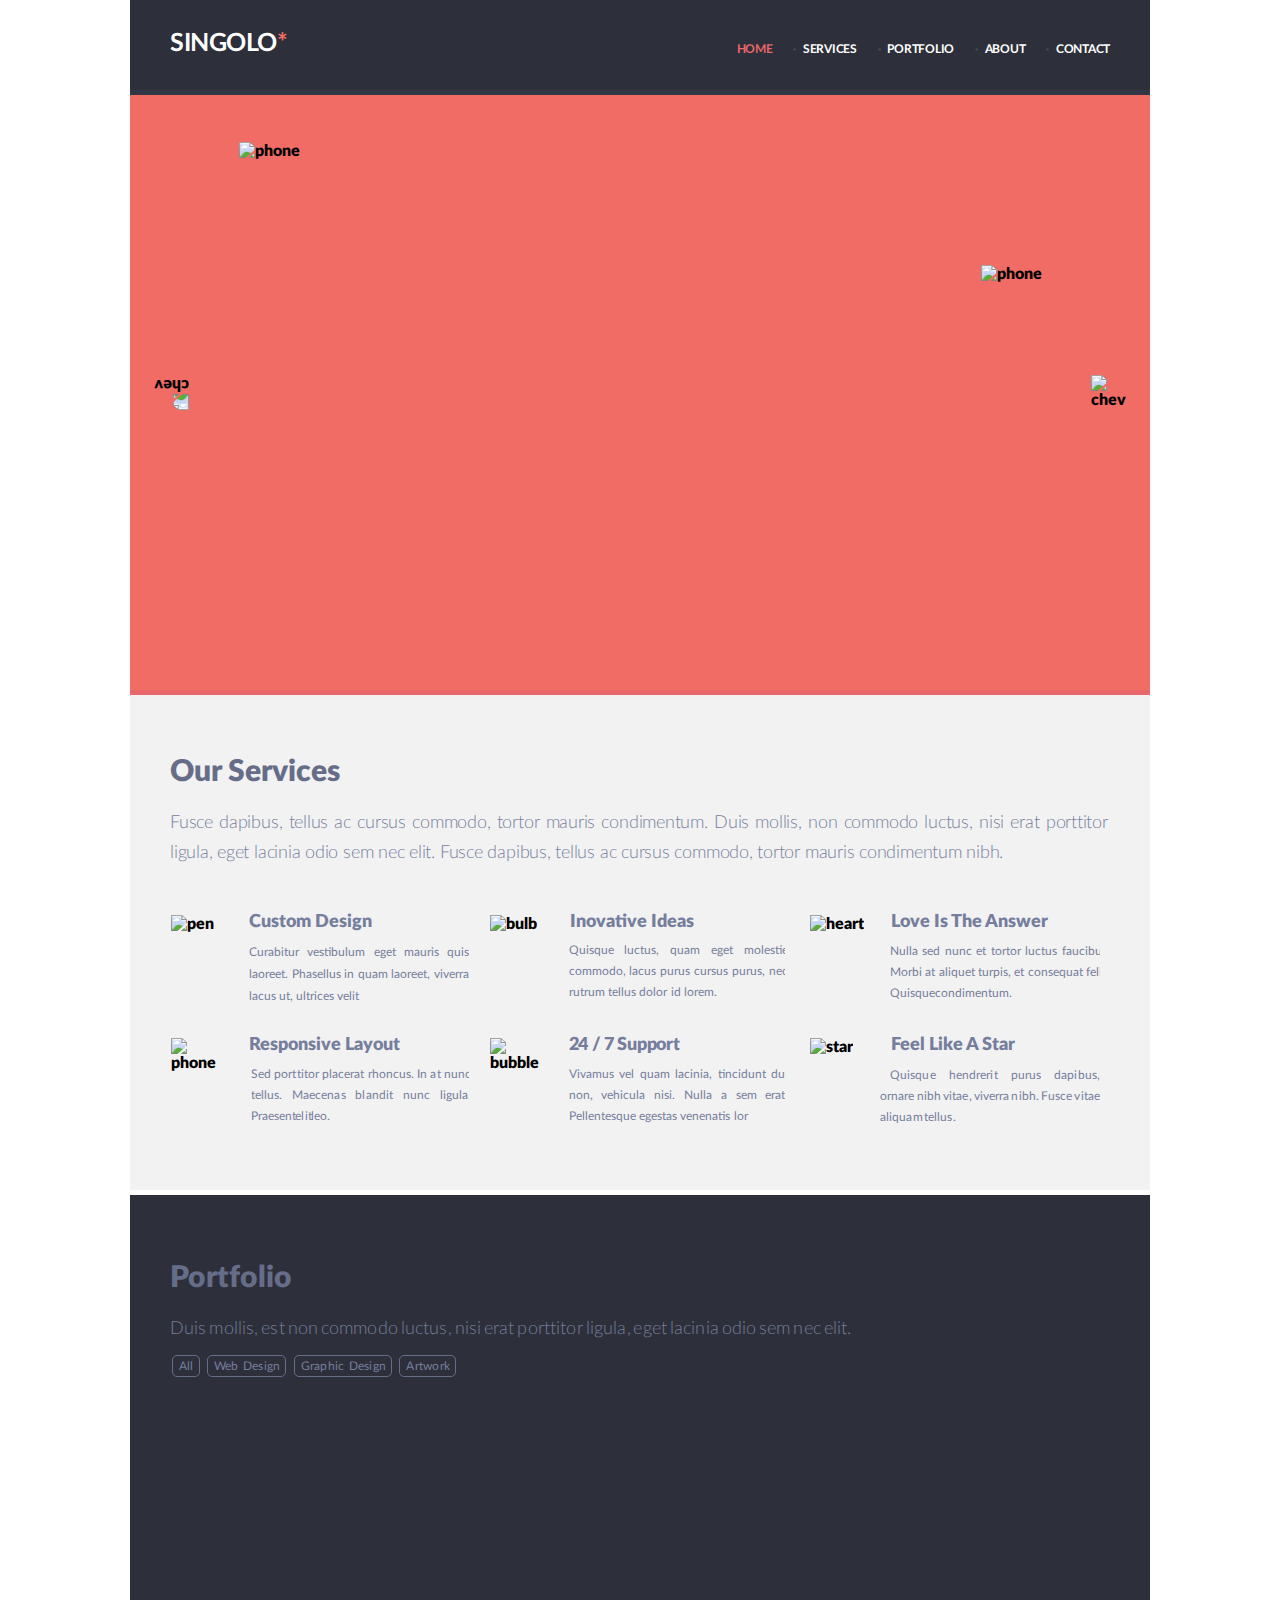
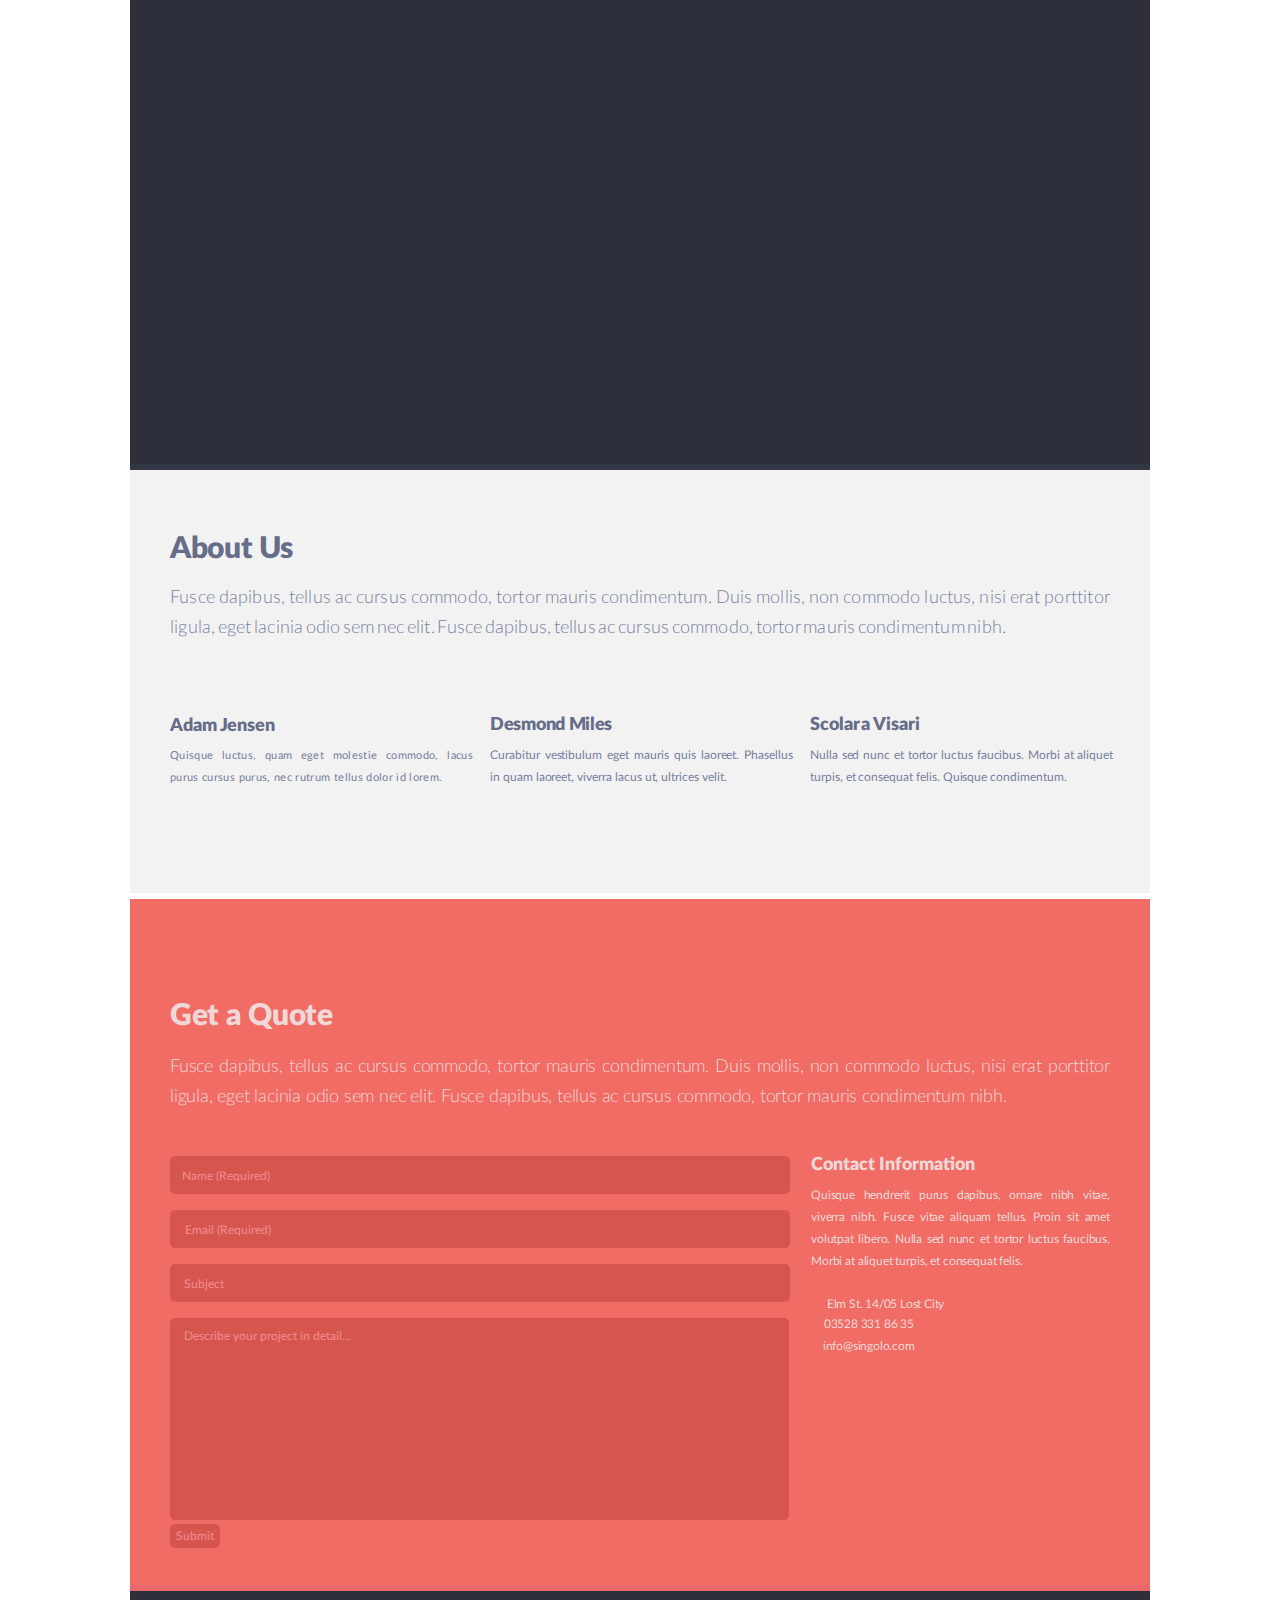
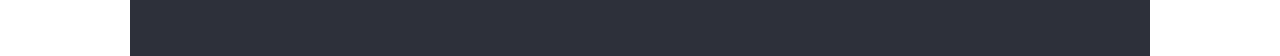
==== commit 9c48cfa6: "feat:unificatio singolo1-2-3" ====
--- a/singolo.html
+++ b/singolo.html
@@ -1,141 +1,295 @@
- <!DOCTYPE html>
- <html lang="en">
- <head>
-     <meta charset="UTF-8">
-     <meta name="viewport" content="width=device-width, initial-scale=1.0">
-     <link rel="stylesheet" href="singolo.css">
-     
-     <title>Singolo</title>
- </head>
- <body>
-
-    <div class="column"> <!-- структура из трех блоков-->
-
-        <header>
-            <div class="container"> <!-- границы блока-->
-
-                <div class="container1"> <!-- флексбокс для хедера-->
-
-                    <h1 class="logo"> Singolo<span class="uni">&#42;</span></h1>
-                    
-                    <div class="menu">
-                        <div class="menu1"><a href="#"><span class="home">Home</span></a></div>
-                        <div class="menu1"><a href="#"><span class="dot"><span class="dotcol">&#183;</span>Services</span></a></div>
-                        <div class="menu1"><a href="#"><span class="dot"><span class="dotcol">&#183;</span>Portfolio</span></a></div>
-                        <div class="menu1"><a href="#"><span class="dot"><span class="dotcol">&#183;</span>About</span></a></div>
-                        <div class="menu1"><a href="#"><span class="dot"><span class="dotcol">&#183;</span>Contact</span></a></div>
+<!DOCTYPE html>
+<html lang="en">
+<head>
+    <meta charset="UTF-8">
+    <meta name="viewport" content="width=device-width, initial-scale=1.0">
+    <link rel="stylesheet" href="singolo.css">
+    
+    <title>Singolo</title>
+</head>
+<body>
+<div class="page1">
+   <div class="columnPage1"> <!-- структура из трех блоков-->
+
+       <header class="headerPage1">
+           <div class="containerPage1"> <!-- границы блока-->
+
+               <div class="container1Page1"> <!-- флексбокс для хедера-->
+
+                   <h1 class="logoPage1"> Singolo<span class="uni">&#42;</span></h1>
+                   
+                   <div class="menuPage1">
+                       <div class="menu1"><a href="#"><span class="home">Home</span></a></div>
+                       <div class="menu1"><a href="#"><span class="dot"><span class="dotcol">&#183;</span>Services</span></a></div>
+                       <div class="menu1"><a href="#"><span class="dot"><span class="dotcol">&#183;</span>Portfolio</span></a></div>
+                       <div class="menu1"><a href="#"><span class="dot"><span class="dotcol">&#183;</span>About</span></a></div>
+                       <div class="menu1"><a href="#"><span class="dot"><span class="dotcol">&#183;</span>Contact</span></a></div>
+                   </div>
+               </div>
+           </div>
+       </header>
+
+       <section class="slide">
+           <div class="container5">
+               <div class="chev1">
+                   <img src="../Singolo/assets/chev.png" alt="chev">
+               </div>
+               <div class="chev2">
+                   <img src="../Singolo/assets/chev.png"  alt="chev">
+               </div>
+
+               <div class="phver">
+                   <img src="../Singolo/assets/Base.png" alt="phone">
+               </div>
+
+               <div class="phgor">
+                   <img src="../Singolo/assets/Screen.png" alt="phone">
+               </div>
+           </div>
+
+       </section>
+
+       <section class="servicesPage1">
+
+           <div class="containerPage1"> <!-- границы блока-->
+
+               <div class="container2Page1">
+                   <div class="headingPage1">
+                       <h2 class="h2Page1">Our Services</h2>
+                   </div>
+                   <div class="descriptionPage1">
+                   Fusce dapibus, tellus ac cursus commodo, tortor mauris condimentum. Duis mollis, non commodo luctus, nisi erat porttitor ligula, eget lacinia odio sem nec elit. Fusce dapibus, tellus ac cursus commodo, tortor mauris condimentum nibh.
+                   </div>
+
+                   <div class="container3Page1">
+
+                       <div class="cub1">
+                           <div class="servpic1">
+                               <img src="../Singolo/assets/pen.png" alt="pen">
+                           </div>
+                           <div class="serv1">
+                               <p class="p1">Custom Design</p> Curabitur vestibulum eget mauris quis laoreet. Phasellus in quam laoreet, viverra lacus ut, ultrices velit
+                           </div>
+                       </div>
+
+                       <div class="cub2">
+                           <div class="servpic2">
+                               <img src="../Singolo/assets/bulb.png" alt="bulb">
+                           </div>
+                           <div class="serv2">
+                               <p class="p2">Inovative Ideas</p> 
+                               <div class="text2">Quisque luctus, quam eget molestie commodo, lacus purus cursus purus, nec rutrum tellus dolor id lorem.</div>
+                           </div>
+                       </div>
+
+                       <div class="cub3">
+                           <div class="servpic3">
+                               <img src="../Singolo/assets/heart.png" alt="heart">
+                           </div>
+                           <div class="serv3">
+                               <p class="p3">Love Is The Answer</p> 
+                               <div class="text3">Nulla sed nunc et tortor luctus faucibus. Morbi at aliquet turpis, et consequat felis. Quisque condimentum.</div>
+                           </div>
+                       </div>
+                   </div>
+
+                   <div class="container4">
+
+                       <div class="cub4">
+                           <div class="servpic4">
+                               <img src="../Singolo/assets/phone.png" alt="phone">
+                           </div>
+                           <div class="serv4">
+                               <p class="p4">Responsive Layout</p> 
+                               <div class="text4">Sed porttitor placerat rhoncus. In at nunc tellus. Maecenas blandit nunc ligula. Praesent elit leo.</div>
+
+                           </div>
+                       </div>
+
+                       <div class="cub5">
+                           <div class="servpic5">
+                               <img src="../Singolo/assets/bubble.png" alt="bubble">
+                           </div>
+                           <div class="serv5">
+                               <p class="p5">24 / 7 Support</p> 
+                               <div class="text5">Vivamus vel quam lacinia, tincidunt dui non, vehicula nisi. Nulla a sem erat. Pellentesque egestas venenatis lor</div>
+
+                           </div>
+                       </div>
+
+                       <div class="cub6">
+                           <div class="servpic6">
+                               <img src="../Singolo/assets/star.png" alt="star">
+                           </div>
+                           <div class="serv6">
+                               <p class="p6">Feel Like A Star</p> 
+                               <din class="text6">Quisque hendrerit purus dapibus, ornare nibh vitae, viverra nibh. Fusce vitae aliquam tellus.</div>
+                           </div>
+                       </div>
+
+                   </div>
+
+               </div>
+
+           </div>
+       </section>
+
+
+       
+    </div>
+   </div>
+   <div class="container1Page2">
+    <div class="wrapper1Page2">
+        <header class="headerPage2">
+            <div class="h1Page2">Portfolio</div>
+            <div class="textPage2">Duis mollis, est non commodo luctus, nisi erat porttitor ligula, eget lacinia odio sem nec elit.</div>
+        </header>
+        <nav class="navPage2">
+            <div>
+                <ul><li><a href="#"></a>All</li>
+                    <li><a href="#"></a>Web Design</li>
+                    <li><a href="#"></a>Graphic Design</span></li>
+                    <li><a href="#"></a>Artwork</span></li>
+                </ul>
+            </div>
+        </nav>
+
+        <main class="mainPage2">
+            <div class="columnPage2">
+                <div class="imgbox"><img src="../singolo/assets/1.jpg" alt=""></div>
+                <div class="imgbox"><img src="../singolo/assets/2.jpg" alt=""></div>
+                <div class="imgbox"><img src="../singolo/assets/3.jpg" alt=""></div>
+                
+            </div>
+            <div class="columnPage2">
+                <div class="imgbox"><img src="../singolo/assets/4.jpg" alt=""></div>
+                <div class="imgbox"><img src="../singolo/assets/7.jpg" alt=""></div>
+                <div class="imgbox"><img src="../singolo/assets/10.jpg" alt=""></div>
+            </div>
+            <div class="columnPage2">
+                <div class="imgbox"><img src="../singolo/assets/5.jpg" alt=""></div>
+                <div class="imgbox"><img src="../singolo/assets/8.jpg" alt=""></div>
+                <div class="imgbox"><img src="../singolo/assets/11.jpg" alt=""></div>
+            </div>
+            <div class="columnPage2">
+                <div class="imgbox"><img src="../singolo/assets/6.jpg" alt=""></div>
+                <div class="imgbox"><img src="../singolo/assets/9.jpg" alt=""></div>
+                <div class="imgbox"><img src="../singolo/assets/12.jpg" alt=""></div>
+            </div>
+         
+        </main>
+
+    </div>
+</div>
+<div class="container2Page2">
+    <div class="wrapper2Page2">
+        <section class="footerPage2">
+       <h2 class="h2Page2">About Us</h2>
+       <div class="text2Page2">Fusce dapibus, tellus ac cursus commodo, tortor mauris condimentum. Duis mollis, non commodo luctus, nisi erat porttitor ligula, eget lacinia odio sem nec elit. Fusce dapibus, tellus ac cursus commodo, tortor mauris condimentum nibh.</div>
+        <section class="infoPage2">
+
+
+            <div class="aboutPage2">
+                <div class="fotoPage2"><img src="../singolo/assets/photo3.jpg" alt=""></div>
+                <div class="name1Page2">Adam Jensen</div>
+                <div class="AdamText">Quisque luctus, quam eget molestie commodo, lacus purus cursus purus, nec rutrum tellus dolor id lorem.</div>
+                <div class="socialPage2">
+                    <div><img src="../singolo/assets/Facebook.png" alt=""></div>
+                    <div><img src="../singolo/assets/Google.png" alt=""></div>
+                    <div><img src="../singolo/assets/Twit.png" alt=""></div>
+                    <div><img src="../singolo/assets/Ln.png" alt=""></div>
+                </div>
+            </div>
+
+
+            <div class="aboutPage2">
+                <div class="fotoPage2"><img src="../singolo/assets/photo.jpg" alt=""></div>
+                <div class="name2Page2">Desmond Miles</div>
+                <div class="DesmondText">Curabitur vestibulum eget mauris quis laoreet. Phasellus in quam laoreet, viverra lacus ut, ultrices velit.</div>
+                <div class="socialPage2">
+                    <div><img src="../singolo/assets/Facebook.png" alt=""></div>
+                    <div><img src="../singolo/assets/Google.png" alt=""></div>
+                    <div><img src="../singolo/assets/Twit.png" alt=""></div>
+                    <div><img src="../singolo/assets/Ln.png" alt=""></div>
+                </div>
+            </div>
+
+
+            <div class="aboutPage2">
+                <div class="fotoPage2"><img src="../singolo/assets/photo1.jpg" alt=""></div>
+                <div class="name3Page2">Scolara Visari</div>
+                <div class="ScolaraText">Nulla sed nunc et tortor luctus faucibus. Morbi at aliquet turpis, et consequat felis. Quisque condimentum.</div>
+                <div class="socialPage2">
+                    <div><img src="../singolo/assets/Facebook.png" alt=""></div>
+                    <div><img src="../singolo/assets/Google.png" alt=""></div>
+                    <div><img src="../singolo/assets/Twit.png" alt=""></div>
+                    <div><img src="../singolo/assets/Ln.png" alt=""></div>
+                </div>
+            </div>
+        </section>
+    
+        </section>
+    </div>
+</div>
+<div class=wrapper1Page3>
+    <div class="wrapperPage3">
+        <div class="containerPage3">
+            <section>
+                <h2 class="h2Page3">Get a Quote</h2>
+                <div class="textPage3">Fusce dapibus, tellus ac cursus commodo, tortor mauris condimentum. Duis mollis, non commodo luctus, nisi erat porttitor ligula, eget lacinia odio sem nec elit. Fusce dapibus, tellus ac cursus commodo, tortor mauris condimentum nibh.</div>
+            </section>
+            <section class="informationPage3">
+                <div class= "forminfo">
+                    <form action="https://www.w3schools.com/action_page.php" target="_blank" method="POST">
+                        <label for="name"></label>
+
+                        <input type="text" name="name" id="name" placeholder="Name (Required)" required><br>
+
+                        <label for="email"></label>
+
+                        <input type="email" name="email" id="email" placeholder="Email (Required)" required><br>
+
+                        <label for="subject"></label>
+
+                        <input type="text" name="subject" id="subject" placeholder="Subject"><br>
+
+                        <textarea name="project_detail" id="project_detail" cols="30" rows="10" style="resize:none" placeholder="Describe your project in detail..."></textarea><br>
+                        
+                        <input type="button" value="Submit" id="button">
+                    </form>
+                </div>
+                <div class= "contactInfoPage3">
+                    <h3 class="h3Page3">Contact Information</h3>
+                    <div class="infoPage3">Quisque hendrerit purus dapibus, ornare nibh vitae, viverra nibh. Fusce vitae aliquam tellus. Proin sit amet volutpat libero. Nulla sed nunc et tortor luctus faucibus. Morbi at aliquet turpis, et consequat felis. 
                     </div>
-                </div>
-            </div>
-        </header>
-
-        <section class="slide">
-            <div class="container5">
-                <div class="chev1">
-                    <img src="../Singolo/assets/chev.png" alt="chev">
-                </div>
-                <div class="chev2">
-                    <img src="../Singolo/assets/chev.png"  alt="chev">
-                </div>
-
-                <div class="phver">
-                    <img src="../Singolo/assets/Base.png" alt="phone">
-                </div>
-
-                <div class="phgor">
-                    <img src="../Singolo/assets/Screen.png" alt="phone">
-                </div>
-            </div>
-
-        </section>
-
-        <section class="services">
-
-            <div class="container"> <!-- границы блока-->
-
-                <div class="container2">
-                    <div class="heading">
-                        <h2>Our Services</h2>
-                    </div>
-                    <div class="description">
-                    Fusce dapibus, tellus ac cursus commodo, tortor mauris condimentum. Duis mollis, non commodo luctus, nisi erat porttitor ligula, eget lacinia odio sem nec elit. Fusce dapibus, tellus ac cursus commodo, tortor mauris condimentum nibh.
-                    </div>
-
-                    <div class="container3">
-
-                        <div class="cub1">
-                            <div class="servpic1">
-                                <img src="../Singolo/assets/pen.png" alt="pen">
-                            </div>
-                            <div class="serv1">
-                                <p class="p1">Custom Design</p> Curabitur vestibulum eget mauris quis laoreet. Phasellus in quam laoreet, viverra lacus ut, ultrices velit
-                            </div>
-                        </div>
-
-                        <div class="cub2">
-                            <div class="servpic2">
-                                <img src="../Singolo/assets/bulb.png" alt="bulb">
-                            </div>
-                            <div class="serv2">
-                                <p class="p2">Inovative Ideas</p> 
-                                <div class="text2">Quisque luctus, quam eget molestie commodo, lacus purus cursus purus, nec rutrum tellus dolor id lorem.</div>
-                            </div>
-                        </div>
-
-                        <div class="cub3">
-                            <div class="servpic3">
-                                <img src="../Singolo/assets/heart.png" alt="heart">
-                            </div>
-                            <div class="serv3">
-                                <p class="p3">Love Is The Answer</p> 
-                                <div class="text3">Nulla sed nunc et tortor luctus faucibus. Morbi at aliquet turpis, et consequat felis. Quisque condimentum.</div>
-                            </div>
+                    <div class= "contactPage3"> 
+                        <div class="infoTextPage3">
+                            <div class="infopicPage3"><img src="../singolo/assets/locationinfo.png" alt=""> Elm St. 14/05 Lost City</div>
+                            <div class="infopicPage3"><a href="tel:+03528 331 86 35"><img src="../singolo/assets/phoneinfo.png" alt=""></a> 03528 331 86 35</div>
+                            <div class="infopicPage3"><a href="mailto:info@singolo.com"><img src="../singolo/assets/mailinfo.png" alt=""></a> info@singolo.com</div>
+
                         </div>
                     </div>
-
-                    <div class="container4">
-
-                        <div class="cub4">
-                            <div class="servpic4">
-                                <img src="../Singolo/assets/phone.png" alt="phone">
-                            </div>
-                            <div class="serv4">
-                                <p class="p4">Responsive Layout</p> 
-                                <div class="text4">Sed porttitor placerat rhoncus. In at nunc tellus. Maecenas blandit nunc ligula. Praesent elit leo.</div>
-
-                            </div>
-                        </div>
-
-                        <div class="cub5">
-                            <div class="servpic5">
-                                <img src="../Singolo/assets/bubble.png" alt="bubble">
-                            </div>
-                            <div class="serv5">
-                                <p class="p5">24 / 7 Support</p> 
-                                <div class="text5">Vivamus vel quam lacinia, tincidunt dui non, vehicula nisi. Nulla a sem erat. Pellentesque egestas venenatis lor</div>
-
-                            </div>
-                        </div>
-
-                        <div class="cub6">
-                            <div class="servpic6">
-                                <img src="../Singolo/assets/star.png" alt="star">
-                            </div>
-                            <div class="serv6">
-                                <p class="p6">Feel Like A Star</p> 
-                                <din class="text6">Quisque hendrerit purus dapibus, ornare nibh vitae, viverra nibh. Fusce vitae aliquam tellus.</div>
-                            </div>
-                        </div>
-
-                    </div>
-
-                </div>
-
-            </div>
-        </section>
-
-
-        
-     </div>
- </body>
- </html>+                </div>
+                   
+                
+            </section>
+        </div>
+    </div>
+        <footer class="footerPage3">
+            <div class="copyrightPage3"><img src="../singolo/assets/© Copyright 2013 .png" alt=""></div>
+            <div class="socialPage3">
+                <div><img src="../singolo/assets/Facebook.png" alt=""></div>
+                <div><img src="../singolo/assets/Google.png" alt=""></div>
+                <div><img src="../singolo/assets/Twit.png" alt=""></div>
+                <div><img src="../singolo/assets/Ln.png" alt=""></div>
+            </div>
+
+        </footer>
+
+
+    
+</div>
+</body>
+
+</html>--- a/singolo.css
+++ b/singolo.css
@@ -1,4 +1,3 @@
-
 @font-face {
     font-family:Lato-Bold;
     src: url('Lato-Bold.woff');
@@ -18,31 +17,35 @@
 
   
 body {
-font-family: Lato-Black;
+padding: 0;
+margin: 0;
+}
+.page1 {
+    font-family: Lato-Black;
 width: 1020px;
 padding: 0;
 margin: 0 auto;
 }
-.column 
+.columnPage1 
 {
     display:flex;
     flex-direction: column;
 }
 
-header {
+.headerPage1 {
     border-bottom: 5px solid #323746;
     height: 90px;
     background-color: #2d303a;
     }
 
-.container {
+.containerPage1 {
     width: 940px;;
     margin: 0 auto;
     padding:0;
     
 }
 
-.container1 {     
+.container1Page1 {     
     display: flex;
     padding:0;
     margin: 0;
@@ -61,7 +64,7 @@
     color: white;
     
 }
-.logo {
+.logoPage1 {
     letter-spacing:  -0.5px;
     font-weight: 400;
 }
@@ -70,7 +73,7 @@
     color:#f06c64;
 }
 
-.menu {
+.menuPage1 {
     font-family:Lato-Bold ;
     font-size: 12px;
     /*list-style: none;*/
@@ -81,7 +84,7 @@
     letter-spacing: -0.26px;
 }
 
-.menu .menu1 {
+.menuPage1 .menu1 {
     display: inline-block;
     padding: 0;
     margin: 0;
@@ -89,7 +92,7 @@
     text-transform: uppercase; 
     
     }
-.menu .menu1 a {
+.menuPage1 .menu1 a {
     display: inline;
     padding: 0;
     /*border: 1px solid red;*/
@@ -100,7 +103,7 @@
     word-spacing: 15px;
     
     }
-    .menu .menu1 :hover {
+    .menuPage1 .menu1 :hover {
         color: rgb(182, 133, 231);
     }
     .dot {
@@ -155,7 +158,7 @@
     top: 170px;
 }
 
-.services {
+.servicesPage1 {
 
    
     height: 495px;
@@ -164,20 +167,20 @@
     margin-top: 0;
 }
 
-.container2 {
+.container2Page1 {
     margin: 0;
     padding: 0;
     display:flex;
     flex-direction: column;
 }
 
-.headling {
+.headlingPage1 {
     margin: 0;
     padding: 0;
     /*border: 2px solid green;*/
     font-size: 15px;
 }
-h2 {
+.h2Page1 {
     font-family: Lato-Black;
     font-size: 30px;
     color:#666d89;
@@ -186,7 +189,7 @@
     padding: 0;
     /*border: 3px solid green;*/
 }
-.description {
+.descriptionPage1 {
     font-family:Lato-Light;
     color: #767e9e;
     /*border: 2px solid orange;*/
@@ -200,7 +203,7 @@
     letter-spacing: -0.23px;
     padding-right: 2.3px;
 }
-.container3 {
+.container3Page1 {
     display:flex;
     margin: 0;
     margin-top: 53px;
@@ -577,5 +580,469 @@
     line-height: 21px;
     letter-spacing:0.1px;
 }
-
-  +.container1Page2 {
+    margin: 0 auto;
+    width: 1020px;
+    background-color: #2d303a;
+    border-bottom: 6px solid #323746;
+    
+    
+    
+}
+.h1Page2 {
+    font-family: "Lato-Black";
+    color:#666d89;
+    font-size: 30px;
+    line-height: 18px;
+    font-weight: 900;
+    text-align: left;
+    margin-top: 73px;
+    letter-spacing: 0.3px;
+    margin-bottom: 1px;
+
+}
+.headerPage2 {
+    padding-top: 1px;
+}
+.textPage2 {
+font-size: 18px;
+line-height: 30px;
+color: #767e9e;
+font-family: "Lato-Light";
+font-weight: 300;
+text-align: left;
+margin-top: 27px;
+letter-spacing: 0.159px;
+word-spacing: -2.39px;
+}
+.navPage2 ul {
+    margin-left: 0px;
+    padding:0px;
+    margin-top: 11px;
+    word-spacing: 1px;
+    letter-spacing: 0.245px;
+}
+.navPage2 ul li {
+    font-family: "Lato-Regular";
+    display: inline-block;
+    border:1px solid #666d89;
+    border-radius: 5px;
+    font-size: 12px;
+    line-height: 20px;
+    color: #767e9e;
+    font-weight: 400;
+    text-align: left;
+    margin-left: 2px;
+    padding-right: 5px;
+    padding-left: 6px;
+
+}
+
+.navPage2 ul li a {
+    display: block;
+    text-decoration: none;
+}
+
+.navPage2 ul li:hover {
+    opacity: 50%;
+    color: #dedede;
+    cursor: pointer;
+}
+
+.mainPage2 
+{
+    display:flex;
+    min-height: 604px;
+    justify-content: space-between;
+    max-height: 600px;
+    max-width: 940px;
+    flex-wrap: wrap;
+    overflow: hidden;
+}
+.columnPage2 {
+    display:flex; 
+    flex-direction: column;
+    padding-top: 3px;
+    max-height: 600px;
+    overflow: hidden;
+   
+    
+}
+.imgbox {
+   height: 187px;
+   width: 220px;
+   padding-bottom: 20px;
+}
+
+.container2Page2 {
+    margin: 0 auto;
+    width: 1020px;
+    background-color: #f2f2f2;
+    border-bottom: 6px solid #ffffff;
+    padding-bottom: 3px;
+    
+}
+.wrapper1Page2 {
+    width: 940px;
+    margin:0 auto;
+    padding-bottom: 67px;
+}
+.wrapper2Page2 {
+    width: 940px;
+    margin:0 auto;
+    
+}
+
+.footerPage2 {
+    padding-top:1px;
+
+}
+.h2Page2 {
+    font-size: 30px;
+    line-height:18px;
+    color: #666d89;
+    font-family: "Lato-Black";
+    font-weight: 900;
+    text-align: left;
+    margin-top: 69px;
+    letter-spacing: -0.3px;
+    margin-bottom: 0px;
+}
+.text2Page2 {
+    font-family: "Lato-Light";
+    font-size:18px;
+    line-height: 30px;
+    font-weight: 300;
+    text-align: justify;
+    color: #767e9e;
+    word-spacing: -2.755px;
+    letter-spacing: 0.19px;
+    margin-top: 25px;
+}
+.infoPage2 {
+    display:flex;
+    flex-direction:row ;
+    margin-top: 45px;
+    justify-content: space-between;
+    margin-right: -3px;
+    padding-bottom: 61px;
+    
+}
+.aboutPage2 {
+    display: flex;
+    flex-direction: column;
+    width: 303px;
+
+}
+
+
+.name1Page2 {
+    font-family: "Lato-Black";
+    font-size: 18px;
+    line-height: 18px;
+    font-weight: 900;
+    text-align: left;
+    line-height: 18px;
+    color: #666d89;
+    margin-top: 11px;
+    letter-spacing: -0.1px;
+    overflow: hidden;
+    max-height: 18px;
+}
+.name2Page2 {
+    font-family: "Lato-Black";
+    font-size: 18px;
+    line-height: 18px;
+    font-weight: 900;
+    text-align: left;
+    line-height: 18px;
+    color: #666d89;
+    margin-top:10px;
+    letter-spacing: -0.3px;
+    overflow: hidden;
+    max-height: 18px;
+}
+
+.name3Page2 {
+    font-family: "Lato-Black";
+    font-size: 18px;
+    line-height: 18px;
+    font-weight: 900;
+    text-align: left;
+    line-height: 18px;
+    color: #666d89;
+    margin-top:10px;
+    letter-spacing: 0.1px;
+    overflow: hidden;
+    max-height: 18px;
+}
+.AdamText {
+    font-family: "Lato-Regular";
+    font-size: 11px;
+    line-height: 22px;
+    color: #767e9e;
+    font-weight: 400;
+    text-align: left;
+    letter-spacing: 0.35px;
+    text-align: justify;
+    margin-top: 10px;
+}
+
+.DesmondText {
+    font-family: "Lato-Regular";
+    font-size: 12px;
+    line-height: 22px;
+    color: #767e9e;
+    font-weight: 400;
+    text-align: justify;
+    letter-spacing: -0.0465px;
+    margin-top: 10px;
+   
+}
+.ScolaraText {
+    font-family: "Lato-Regular";
+    font-size: 12px;
+    line-height: 22px;
+    color: #767e9e;
+    font-weight: 400;
+    letter-spacing: -0.05px;
+    text-align: justify;
+    margin-top: 10px;
+    
+}
+.socialPage2 {
+    margin-top: 22px;
+    display:flex;
+   
+
+}
+.socialPage2 div {
+    padding-right: 8px;
+}
+.socialPage2 img:hover {
+    opacity: 40%;
+}
+.wrapper1Page3 {
+    width: 1020px;
+    margin: 0 auto;
+}
+.wrapperPage3 {
+    background-color: #f06c64;
+    border-bottom: 6px solid #ea676b;
+    padding: 1px;
+    margin: 0px;
+    padding-bottom: 37px;
+}
+.containerPage3 {
+    width: 940px;
+    margin: 0 auto;
+}
+
+.h2Page3 {
+    margin: 0px;
+    padding: 0px;
+    font-family: "Lato-Black";
+    font-size: 30px;
+    line-height: 18px;
+    color: #f0d8d9;
+    font-weight: 900;
+    text-align: justify;
+    margin-top: 107px;
+    letter-spacing: -0.3px;
+}
+.textPage3 {
+    font-family: "Lato-Light";
+    font-size: 18px;
+    line-height: 30px;
+    color: #f0d8d9;
+    font-weight: 300;
+    text-align: justify;
+    margin-top: 27px;
+    letter-spacing: -0.2px;
+}
+.informationPage3 {
+    display: flex;
+    margin-top: 42px;
+
+}
+
+.forminfo {
+width: 621px;
+ 
+
+}
+.contactInfoPage3 {
+    width: 301px;
+    padding-left: 21px;
+    margin-top: 2px;
+}
+
+.h3Page3 {
+    margin:0px;
+    padding: 0px;
+    font-family: "Lato-Black";
+    font-size: 18px;
+    line-height: 18px;
+    color: #f0d8d9;
+    font-weight: 900;
+    text-align: left;
+}
+
+.infoPage3 {
+    font-family: "Lato-Regular";
+    font-size: 12px;
+    line-height: 22px;
+    color: #f0d8d9;
+    font-weight: 400;
+    text-align: justify;
+    margin-top: 10px;
+    letter-spacing: -0.15px;
+}
+.contactPage3 {
+    margin-top: 21px;
+}
+.infoTextPage3 {
+    font-family: "Lato-Regular";
+    font-size: 12px;
+    line-height: 22px;
+    color: #f0d8d9;
+    font-weight: 400;
+    text-align: left;
+    display: flex;
+    flex-direction: column;
+    padding-left: 2px;
+    letter-spacing: -0.2px;
+}
+.infoTextPage3 div:first-child img {
+    padding-right: 11px;
+}
+.infoTextPage3 div:nth-child(2) img{
+    padding-right: 8px;
+}
+.infoTextPage3 div:nth-child(2) {
+    margin-top: -2px;
+}
+.infoTextPage3 div:nth-child(3) img{
+    padding-right: 7px;
+}
+.infoTextPage3 div:nth-child(3){
+    
+}
+
+.footerPage3 {
+    margin-top: 0px;
+    display:flex;
+    justify-content: space-between;
+    background-color: #2d303a;
+    padding-bottom: 16px;
+}
+
+.socialPage3 {
+    display:flex;
+    margin-top: 24px;
+    padding-right: 32px;
+}
+textarea {
+    background-color: #d6564f;
+    border: none;
+    width: 603px;
+    height: 193px;
+    border-radius: 5px;
+    margin-top: 16px;
+    padding-left: 14px;
+    padding-top: 7px;
+}
+#project_detail::placeholder {
+    font-family: Lato-Regular;
+    color: #f48c8f;
+    font-size: 12px;
+    font-weight: 400;
+    text-align: left;
+    line-height: 22px;
+    outline: none;
+    
+}
+#name::placeholder {
+    font-family: Lato-Regular;
+    color: #f48c8f;
+    font-size: 12px;
+    font-weight: 400;
+    text-align: left;
+    line-height: 22px;
+    outline: none;
+}
+#email::placeholder {
+    font-family: Lato-Regular;
+    color: #f48c8f;
+    font-size: 12px;
+    font-weight: 400;
+    text-align: left;
+    line-height: 22px;
+    outline: none;
+}
+#subject::placeholder {
+    font-family: Lato-Regular;
+    color: #f48c8f;
+    font-size: 12px;
+    font-weight: 400;
+    text-align: left;
+    line-height: 22px;
+    outline: none;
+}
+#name{
+    background-color: #d6564f;
+    border: none;
+    width: 606px;
+    height: 36px;
+    border-radius: 5px;
+    padding-left: 12px;
+    margin-top: 2px;
+}
+#email {
+    background-color: #d6564f;
+    border: none;
+    width: 603px;
+    height: 36px;
+    border-radius: 5px;
+    padding-left: 15px;
+    margin-top: 16px;
+}
+#subject{
+    background-color: #d6564f;
+    border: none;
+    width: 604px;
+    height: 36px;
+    border-radius: 5px;
+    padding-left: 14px;
+    margin-top: 16px;
+}
+#button {
+    font-family: Lato-Regular;
+    color: #f48c8f;
+    font-size: 12px;
+    font-weight: 400;
+    text-align: left;
+    line-height: 22px;
+    background-color: #d6564f;
+    border: none;
+   border-radius: 5px;
+}
+.copyrightPage3 {
+    margin-top: 31px;
+    padding-left: 42px;
+}
+.socialPage3 div{
+padding-right: 8px;
+}
+.socialPage3 div:nth-child(1) img:hover {
+    opacity: 50%;
+}
+.socialPage3 div:nth-child(2) img:hover {
+    opacity: 50%;
+}
+.socialPage3 div:nth-child(3) img:hover {
+    opacity: 50%;
+}
+.socialPage3 div:nth-child(4) img:hover {
+    opacity: 50%;
+}